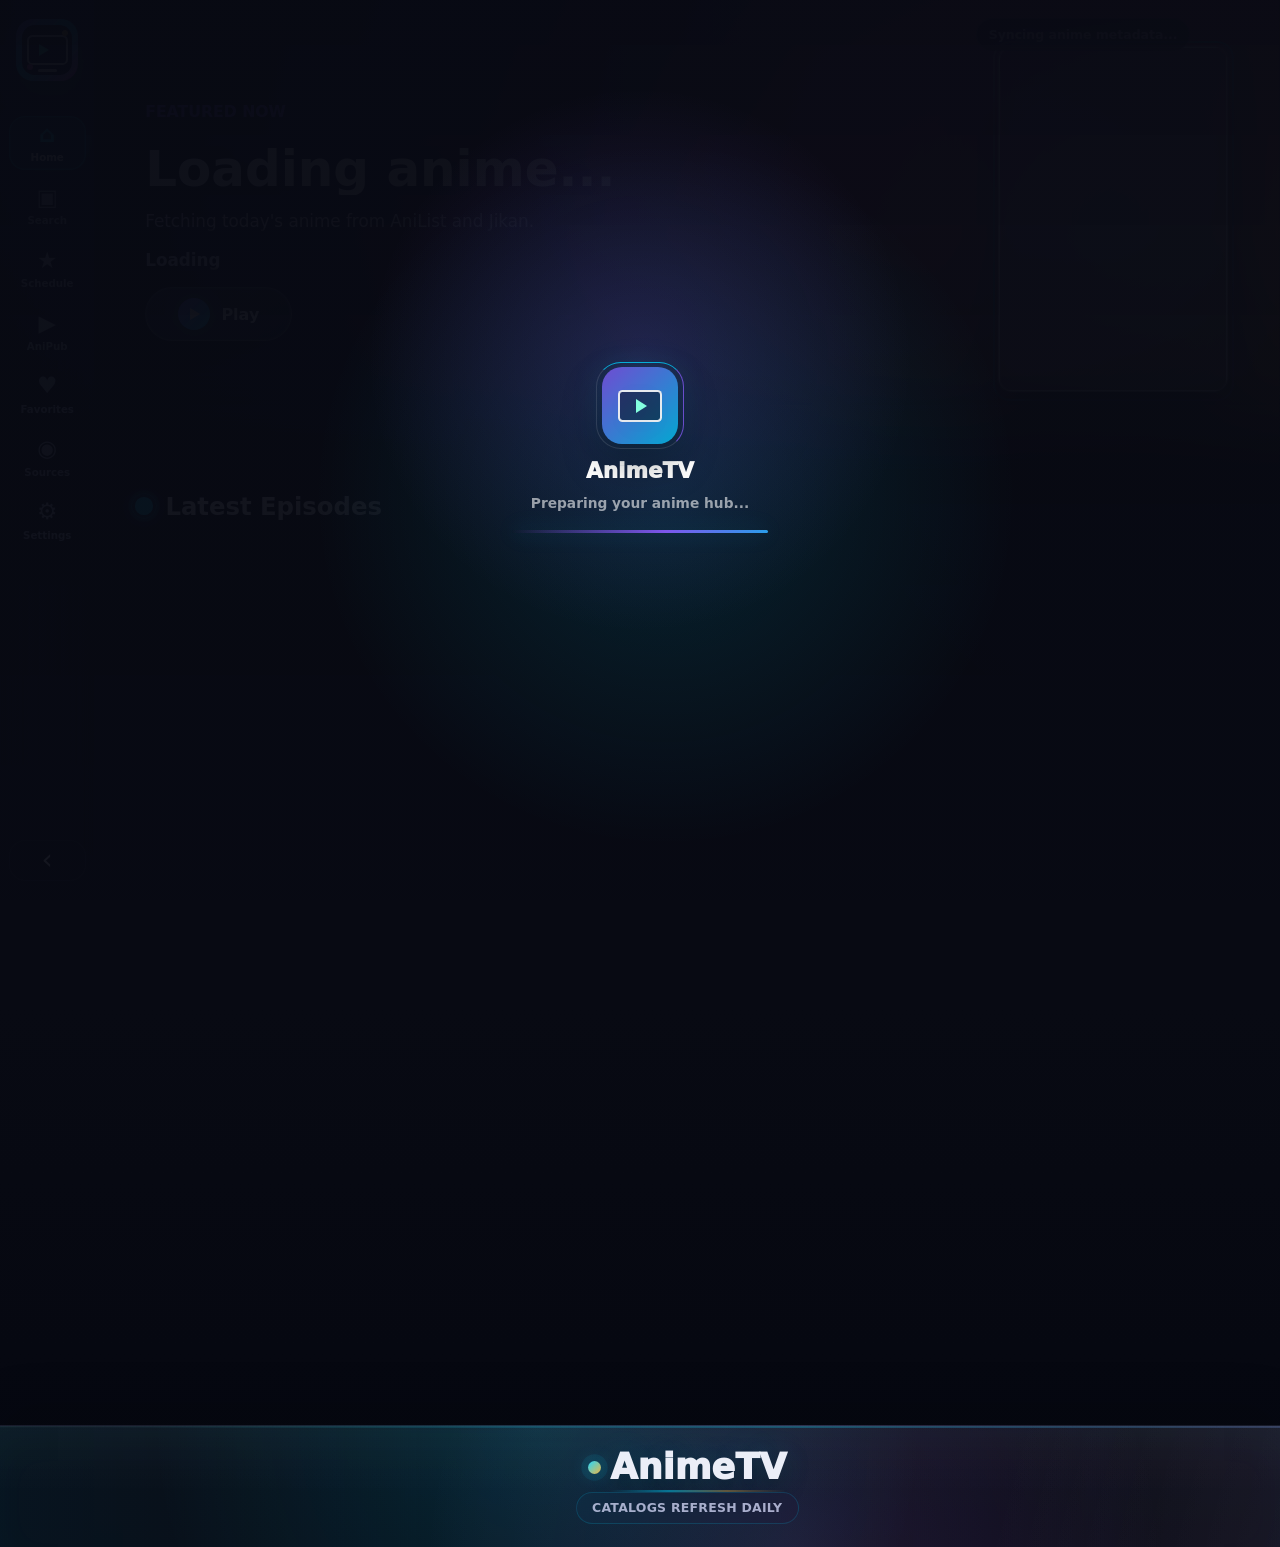
==== vercel-static/index.html @ 4a6b165f "Streamline player chrome and auto cinema mode" ====
<!doctype html>
<html lang="en">
  <head>
    <meta charset="utf-8">
    <meta name="viewport" content="width=device-width, initial-scale=1">
    <meta name="theme-color" content="#251d47">
    <title>AnimeTV</title>
    <link rel="icon" type="image/svg+xml" href="icon.svg">
    <link rel="shortcut icon" href="icon.svg">
    <link rel="manifest" href="manifest.webmanifest">
    <link rel="stylesheet" href="styles.css?v=148">
  </head>
  <body>
    <div class="app-loader" id="appLoader" role="status" aria-live="polite">
      <div class="loader-mark" aria-hidden="true">
        <span class="loader-screen"></span>
        <span></span>
      </div>
      <strong>AnimeTV</strong>
      <small>Preparing your anime hub...</small>
    </div>

    <div class="app-shell">
      <header class="topbar">
        <a class="brand focusable" href="#home" data-route="home" data-nav-label="Home">
          <span class="brand-mark" aria-hidden="true">
            <span class="brand-screen"></span>
            <span class="brand-spark brand-spark-one"></span>
            <span class="brand-spark brand-spark-two"></span>
          </span>
          <span class="brand-copy">
            <strong>AnimeTV</strong>
            <small>ANIME STREAM HUB</small>
          </span>
        </a>

        <nav class="main-nav" aria-label="Primary">
          <button class="nav-link focusable is-active" data-route="home">
            <span aria-hidden="true">⌂</span>
            Home
          </button>
          <button class="nav-link focusable" data-route="library">
            <span aria-hidden="true">▣</span>
            Search
          </button>
          <button class="nav-link focusable" data-route="schedule">
            <span aria-hidden="true">★</span>
            Schedule
          </button>
          <button class="nav-link focusable" data-route="anipub">
            <span aria-hidden="true">▶</span>
            AniPub
          </button>
          <button class="nav-link focusable" data-route="favorites">
            <span aria-hidden="true">♥</span>
            Favorites
          </button>
          <button class="nav-link focusable" data-route="sources">
            <span aria-hidden="true">◉</span>
            Sources
          </button>
          <button class="nav-link focusable" data-route="settings">
            <span aria-hidden="true">⚙</span>
            Settings
          </button>
        </nav>

        <button class="sidebar-toggle focusable" id="sidebarToggle" type="button" aria-label="Hide sidebar labels" aria-pressed="false">
          <span aria-hidden="true">‹</span>
        </button>

        <label class="search-box">
          <span class="sr-only">Search shows</span>
          <input class="focusable" id="searchInput" type="search" placeholder="Search..." autocomplete="off">
          <span aria-hidden="true">⌕</span>
        </label>
      </header>

      <main>
        <section class="hero" id="home" data-section="home">
          <div class="today-carousel" aria-label="Today's anime carousel">
            <div class="carousel-stage focusable" id="carouselStage" tabindex="0" aria-label="Open selected carousel anime">
              <div class="carousel-backdrop" id="carouselBackdrop"></div>
              <div class="hero-motion" aria-hidden="true">
                <span></span>
                <span></span>
                <span></span>
              </div>
              <div class="carousel-poster-wrap" id="carouselPosterWrap">
                <img class="carousel-poster" id="carouselPoster" alt="">
              </div>
              <div class="carousel-info">
                <p class="eyebrow">Featured Now</p>
                <h2 id="carouselTitle">Loading anime...</h2>
                <p id="carouselText">Fetching today's anime from AniList and Jikan.</p>
                <p class="carousel-meta-line" id="carouselMeta">Loading</p>
                <button class="play-action focusable" id="carouselOpen">
                  <span class="play-icon" aria-hidden="true"></span>
                  <span>Play</span>
                </button>
              </div>
              <div class="carousel-indicators" id="carouselIndicators" aria-label="Featured anime selector"></div>
            </div>
          </div>
          <p class="source-status" id="sourceStatus">Syncing anime metadata...</p>
        </section>

        <label class="search-box stremio-search">
          <span class="sr-only">Search shows</span>
          <input class="focusable" id="searchInputTop" type="search" placeholder="Search anime, seasons, episodes..." autocomplete="off">
          <span aria-hidden="true">⌕</span>
        </label>

        <section class="content-band" id="latest" data-section="latest">
          <div class="section-heading">
            <span class="hot-dot" aria-hidden="true"></span>
            <h2>Latest Episodes</h2>
          </div>
          <div class="rail-shell">
            <button class="rail-arrow rail-arrow-left focusable" data-scroll-rail="latestGrid" data-scroll-dir="-1" aria-label="Scroll latest episodes left">‹</button>
            <div class="poster-grid" id="latestGrid"></div>
            <button class="rail-arrow rail-arrow-right focusable" data-scroll-rail="latestGrid" data-scroll-dir="1" aria-label="Scroll latest episodes right">›</button>
          </div>
        </section>

        <div class="addon-sections" id="addonSections" aria-live="polite"></div>

        <section class="content-band is-hidden" id="library" data-section="library">
          <div class="section-heading">
            <span class="library-dot" aria-hidden="true"></span>
            <h2>Anime Library</h2>
          </div>
          <label class="search-box library-search">
            <span class="sr-only">Search anime library</span>
            <input class="focusable" id="searchInputLibrary" type="search" placeholder="Search anime..." autocomplete="off">
            <span aria-hidden="true">⌕</span>
          </label>
          <div class="filters" role="group" aria-label="Genre filters">
            <button class="chip focusable is-selected" data-filter="all">All</button>
            <button class="chip focusable" data-filter="action">Action</button>
            <button class="chip focusable" data-filter="comedy">Comedy</button>
            <button class="chip focusable" data-filter="fantasy">Fantasy</button>
            <button class="chip focusable" data-filter="romance">Romance</button>
          </div>
          <div class="rail-shell">
            <button class="rail-arrow rail-arrow-left focusable" data-scroll-rail="libraryGrid" data-scroll-dir="-1" aria-label="Scroll anime library left">‹</button>
            <div class="poster-grid" id="libraryGrid"></div>
            <button class="rail-arrow rail-arrow-right focusable" data-scroll-rail="libraryGrid" data-scroll-dir="1" aria-label="Scroll anime library right">›</button>
          </div>
        </section>

        <section class="content-band is-hidden" id="schedule" data-section="schedule">
          <div class="section-heading">
            <span class="calendar-dot" aria-hidden="true"></span>
            <h2>Weekly Schedule</h2>
          </div>
          <div class="schedule-list" id="scheduleList"></div>
        </section>

        <section class="content-band is-hidden" id="anipub" data-section="anipub">
          <div class="section-heading">
            <span class="anipub-dot" aria-hidden="true"></span>
            <h2>AniPub</h2>
            <small id="anipubSummary">External playback catalog</small>
          </div>
          <label class="search-box anipub-search">
            <span class="sr-only">Search AniPub</span>
            <input class="focusable" id="searchInputAniPub" type="search" placeholder="Search AniPub..." autocomplete="off">
            <span aria-hidden="true">⌕</span>
          </label>
          <div class="filters" role="group" aria-label="AniPub genre filters">
            <button class="chip focusable is-selected" data-filter="all">All</button>
            <button class="chip focusable" data-filter="action">Action</button>
            <button class="chip focusable" data-filter="comedy">Comedy</button>
            <button class="chip focusable" data-filter="fantasy">Fantasy</button>
            <button class="chip focusable" data-filter="romance">Romance</button>
          </div>
          <div class="rail-shell">
            <button class="rail-arrow rail-arrow-left focusable" data-scroll-rail="anipubGrid" data-scroll-dir="-1" aria-label="Scroll AniPub left">‹</button>
            <div class="poster-grid" id="anipubGrid"></div>
            <button class="rail-arrow rail-arrow-right focusable" data-scroll-rail="anipubGrid" data-scroll-dir="1" aria-label="Scroll AniPub right">›</button>
          </div>
        </section>

        <section class="content-band is-hidden" id="favorites" data-section="favorites">
          <div class="section-heading">
            <span class="favorite-dot" aria-hidden="true"></span>
            <h2>Favorites</h2>
          </div>
          <div class="rail-shell">
            <button class="rail-arrow rail-arrow-left focusable" data-scroll-rail="favoritesGrid" data-scroll-dir="-1" aria-label="Scroll favorites left">‹</button>
            <div class="poster-grid" id="favoritesGrid"></div>
            <button class="rail-arrow rail-arrow-right focusable" data-scroll-rail="favoritesGrid" data-scroll-dir="1" aria-label="Scroll favorites right">›</button>
          </div>
          <p class="empty-state" id="emptyFavorites">Open a title and press Favorite to keep it here.</p>
        </section>

        <section class="content-band is-hidden" id="sources" data-section="sources">
          <div class="section-heading">
            <span class="source-dot" aria-hidden="true"></span>
            <h2>Sources & Addons</h2>
          </div>
          <p class="empty-state" id="sourceSummary">Add local or online catalog endpoints that return normalized anime JSON.</p>
          <div class="source-list" id="sourcesGrid"></div>
        </section>

        <section class="content-band is-hidden" id="settings" data-section="settings">
          <div class="section-heading">
            <span class="settings-dot" aria-hidden="true"></span>
            <h2>Settings</h2>
          </div>
          <p class="empty-state" id="settingsSummary">Change language, playback defaults, and TV layout preferences.</p>
          <div class="settings-grid" id="settingsGrid"></div>
        </section>
      </main>

      <footer class="bottom-bar" aria-label="AnimeTV footer">
        <div class="footer-brand">
          <span class="footer-logo">AnimeTV</span>
          <span class="footer-status">Catalogs refresh daily</span>
        </div>
      </footer>
    </div>

    <div class="watch-overlay" id="watchOverlay" hidden>
      <div class="watch-panel" role="dialog" aria-modal="true" aria-labelledby="watchTitle">
        <button class="close-button focusable" id="closeOverlay" aria-label="Close">×</button>
        <div class="video-frame" id="videoFrame">
          <div class="watch-art" id="watchArt">
            <div class="watch-poster-placeholder">
              <div class="play-symbol" aria-hidden="true"></div>
            </div>
          </div>
          <p>Choose an episode to load available playback servers.</p>
        </div>
        <aside class="watch-info">
          <p class="eyebrow" id="watchMeta">Episode</p>
          <h2 id="watchTitle">Title</h2>
          <p id="watchDescription"></p>
          <div class="watch-actions">
            <button class="primary-action focusable" id="fakePlay">Play</button>
            <button class="secondary-action cast-action focusable" id="castButton">Cast</button>
            <button class="secondary-action focusable" id="favoriteButton">Favorite</button>
          </div>
          <div class="episode-list" id="episodeList" hidden></div>
        </aside>
      </div>
    </div>

    <script src="js/constants.js?v=148"></script>
    <script src="js/translations.js?v=148"></script>
    <script src="js/utils.js?v=148"></script>
    <script src="js/normalize.js?v=148"></script>
    <script src="update-manager.js?v=148"></script>
    <script src="client.js?v=148"></script>
  </body>
</html>
---- vercel-static/styles.css ----
:root {
  color-scheme: dark;
  --bg: #080a13;
  --bg-raised: #131625;
  --bar: rgba(14, 17, 31, 0.78);
  --text: #f6f3ff;
  --muted: #9ba3bc;
  --line: rgba(255, 255, 255, 0.11);
  --cyan: #8a5cff;
  --rose: #00d2ff;
  --heart: #b976ff;
  --gold: #f2bb46;
  --blue: #00d2ff;
  --focus: #ffffff;
  --shadow: 0 24px 70px rgba(0, 0, 0, 0.48);
  --radius-sm: 0.55rem;
  --radius-md: 0.8rem;
  --radius-lg: 1rem;
  --control-h-sm: 2.75rem;
  --control-h-md: 3.25rem;
  --control-h-lg: 4rem;
  --gap-sm: 0.6rem;
  --gap-md: 0.9rem;
  --route-home: #00d2ff;
  --route-library: #58a8ff;
  --route-schedule: #f2bb46;
  --route-anipub: #8a5cff;
  --route-favorites: #b976ff;
  --route-sources: #40dfc2;
  --route-settings: #ff7ab6;
}

body[data-theme="light"] {
  color-scheme: light;
  --bg: #eef3f9;
  --bg-raised: #ffffff;
  --bar: rgba(255, 255, 255, 0.76);
  --text: #101524;
  --muted: #667085;
  --line: rgba(16, 21, 36, 0.13);
  --shadow: 0 24px 70px rgba(27, 37, 66, 0.16);
}

* {
  box-sizing: border-box;
}

html {
  min-height: 100%;
  scroll-behavior: smooth;
  scroll-padding-top: 8rem;
  scrollbar-color: rgba(255, 255, 255, 0.16) transparent;
  scrollbar-width: thin;
}

body {
  min-height: 100vh;
  min-height: 100dvh;
  margin: 0;
  overflow-x: hidden;
  background:
    radial-gradient(circle at 18% 0%, rgba(138, 92, 255, 0.2), transparent 28rem),
    radial-gradient(circle at 100% 20%, rgba(0, 210, 255, 0.12), transparent 30rem),
    linear-gradient(180deg, #111426 0%, var(--bg) 32rem);
  color: var(--text);
  font-family: Inter, ui-sans-serif, system-ui, -apple-system, BlinkMacSystemFont, "Segoe UI", sans-serif;
}

html,
body {
  background-color: #050710;
}

body[data-theme="light"] {
  background:
    radial-gradient(circle at 14% 0%, rgba(0, 210, 255, 0.16), transparent 28rem),
    radial-gradient(circle at 100% 18%, rgba(181, 122, 255, 0.16), transparent 30rem),
    linear-gradient(180deg, #f8fbff 0%, var(--bg) 34rem);
}

body[data-theme="light"]::before {
  background: linear-gradient(90deg, rgba(244, 248, 255, 0.82), transparent 24rem);
}

body[data-theme="light"]::after {
  background:
    linear-gradient(90deg, rgba(244, 248, 255, 0.82) 0%, rgba(244, 248, 255, 0.55) 38%, rgba(244, 248, 255, 0.14) 100%),
    linear-gradient(0deg, rgba(238, 243, 249, 0.92) 0%, rgba(238, 243, 249, 0.42) 46%, transparent 72%),
    radial-gradient(circle at 70% 4%, rgba(0, 210, 255, 0.1), transparent 28rem),
    linear-gradient(135deg, #f8fbff, #e7edf8);
  filter: saturate(1.04) brightness(1);
}

body::before {
  content: "";
  position: fixed;
  inset: 0;
  z-index: -1;
  pointer-events: none;
  background: linear-gradient(90deg, rgba(8, 10, 19, 0.94), transparent 23rem);
  opacity: 0.8;
}

body::after {
  content: "";
  position: fixed;
  inset: 0;
  z-index: -2;
  pointer-events: none;
  background:
    linear-gradient(90deg, rgba(8, 10, 19, 0.98) 0%, rgba(8, 10, 19, 0.78) 36%, rgba(8, 10, 19, 0.36) 100%),
    linear-gradient(0deg, var(--bg) 0%, rgba(8, 10, 19, 0.86) 20%, transparent 62%),
    radial-gradient(circle at 70% 4%, rgba(138, 92, 255, 0.12), transparent 28rem),
    linear-gradient(135deg, #101321, #171b2d);
  background-position: center;
  background-size: cover;
  filter: saturate(1.08) brightness(0.6);
  opacity: 0.9;
  transform: none;
}

::-webkit-scrollbar {
  width: 0.34rem;
  height: 0.34rem;
}

::-webkit-scrollbar-track {
  background: transparent;
}

::-webkit-scrollbar-thumb {
  border-radius: 999rem;
  background: rgba(255, 255, 255, 0.15);
}

::-webkit-scrollbar-thumb:hover {
  background: rgba(255, 255, 255, 0.28);
}

.poster-grid,
.carousel-indicators,
.season-tab-list,
.episode-buttons,
.watch-info,
.main-nav {
  -ms-overflow-style: none;
  scrollbar-width: none;
}

.poster-grid::-webkit-scrollbar,
.carousel-indicators::-webkit-scrollbar,
.season-tab-list::-webkit-scrollbar,
.episode-buttons::-webkit-scrollbar,
.watch-info::-webkit-scrollbar,
.main-nav::-webkit-scrollbar {
  display: none;
}

button,
input {
  font: inherit;
}

button {
  border: 0;
}

.app-loader {
  position: fixed;
  inset: 0;
  z-index: 100;
  display: grid;
  place-items: center;
  align-content: center;
  gap: 0.75rem;
  color: #ffffff;
  background:
    radial-gradient(circle at 50% 40%, rgba(138, 92, 255, 0.18), transparent 17rem),
    radial-gradient(circle at 52% 55%, rgba(0, 210, 255, 0.13), transparent 22rem),
    linear-gradient(180deg, rgba(8, 10, 19, 0.98), rgba(8, 10, 19, 0.94));
  transition: opacity 180ms ease, visibility 180ms ease;
}

.app-loader::after {
  content: "";
  width: min(16rem, 44vw);
  height: 0.18rem;
  margin-top: 0.45rem;
  border-radius: 999rem;
  background:
    linear-gradient(90deg, rgba(138, 92, 255, 0), rgba(138, 92, 255, 0.9), rgba(0, 210, 255, 0.9), rgba(0, 210, 255, 0));
  background-size: 180% 100%;
  box-shadow: 0 0 1.3rem rgba(0, 210, 255, 0.22);
  animation: loader-fill 1.15s ease-in-out infinite;
}

.app-loader.is-hidden {
  opacity: 0;
  visibility: hidden;
  pointer-events: none;
}

.loader-mark {
  position: relative;
  display: grid;
  place-items: center;
  width: 4.8rem;
  height: 4.8rem;
  border-radius: 1.25rem;
  background:
    linear-gradient(135deg, rgba(138, 92, 255, 0.78), rgba(0, 210, 255, 0.78)),
    rgba(17, 16, 38, 0.7);
  box-shadow: 0 1.2rem 2.4rem rgba(0, 0, 0, 0.34), 0 0 2rem rgba(0, 210, 255, 0.14);
  animation: loader-breathe 1.8s ease-in-out infinite;
}

.loader-mark::before {
  content: "";
  position: absolute;
  inset: -0.32rem;
  border-radius: 1.55rem;
  border: 0.12rem solid rgba(255, 255, 255, 0.12);
  border-top-color: rgba(0, 210, 255, 0.78);
  border-right-color: rgba(138, 92, 255, 0.72);
  animation: loader-spin 1.25s linear infinite;
}

.loader-screen {
  position: absolute;
  width: 2.72rem;
  height: 2rem;
  border: 0.16rem solid rgba(255, 255, 255, 0.9);
  border-radius: 0.28rem;
  background: rgba(6, 8, 18, 0.56);
}

.loader-mark span:last-child {
  position: relative;
  width: 0;
  height: 0;
  margin-left: 0.22rem;
  border-top: 0.46rem solid transparent;
  border-bottom: 0.46rem solid transparent;
  border-left: 0.7rem solid #83ffdf;
  filter: drop-shadow(0 0.4rem 0.8rem rgba(0, 0, 0, 0.28));
}

.app-loader strong {
  margin-top: 0.1rem;
  font-size: 1.35rem;
  font-weight: 950;
}

.app-loader small {
  color: rgba(255, 255, 255, 0.58);
  font-size: 0.86rem;
  font-weight: 800;
}

.sr-only {
  position: absolute;
  width: 1px;
  height: 1px;
  padding: 0;
  margin: -1px;
  overflow: hidden;
  clip: rect(0, 0, 0, 0);
  white-space: nowrap;
  border: 0;
}

.app-shell {
  display: flex;
  flex-direction: column;
  min-height: 100vh;
  min-height: 100dvh;
  padding: 0 0 0 5.9rem;
  background:
    linear-gradient(180deg, rgba(8, 10, 19, 0) 0%, rgba(8, 10, 19, 0.5) 66%, #050710 100%);
  transition: padding-left 260ms cubic-bezier(0.2, 0.8, 0.2, 1);
}

.topbar {
  position: fixed;
  top: 0;
  left: 0;
  bottom: 0;
  z-index: 20;
  display: grid;
  grid-template-rows: auto 1fr auto auto;
  grid-template-columns: 1fr;
  align-items: start;
  width: 5.9rem;
  min-height: 100vh;
  padding: 1.2rem 0.55rem;
  background:
    linear-gradient(90deg, rgba(8, 10, 19, 0.48), rgba(8, 10, 19, 0.18) 70%, transparent);
  box-shadow: none;
  backdrop-filter: blur(14px) saturate(1.08);
  animation: topbar-enter 520ms ease both;
  transition: width 260ms cubic-bezier(0.2, 0.8, 0.2, 1), padding 260ms cubic-bezier(0.2, 0.8, 0.2, 1), background 260ms ease;
}

.brand {
  display: grid;
  justify-items: center;
  gap: 0.65rem;
  color: var(--text);
  text-decoration: none;
  border-radius: 0.7rem;
}

.brand-mark {
  position: relative;
  display: grid;
  place-items: center;
  width: 3.85rem;
  height: 3.85rem;
  border-radius: 1.08rem;
  background: linear-gradient(135deg, #8a5cff, #00d2ff 52%, #ff4fd8);
  box-shadow: 0 0.9rem 1.7rem rgba(64, 223, 194, 0.18);
}

.brand-mark::before {
  content: "";
  position: absolute;
  inset: 0.35rem;
  border-radius: 0.78rem;
  background: #111026;
}

.brand-screen {
  position: relative;
  z-index: 2;
  width: 2.55rem;
  height: 1.85rem;
  border: 0.18rem solid #ffffff;
  border-radius: 0.35rem;
}

.brand-screen::before {
  content: "";
  position: absolute;
  left: 0.64rem;
  top: 0.42rem;
  width: 0;
  height: 0;
  border-top: 0.38rem solid transparent;
  border-bottom: 0.38rem solid transparent;
  border-left: 0.64rem solid #40dfc2;
}

.brand-screen::after {
  content: "";
  position: absolute;
  left: 0.55rem;
  right: 0.55rem;
  bottom: -0.55rem;
  height: 0.18rem;
  border-radius: 2rem;
  background: #ffffff;
}

.brand-spark {
  position: absolute;
  z-index: 2;
  width: 0.38rem;
  height: 0.38rem;
  border-radius: 50%;
  background: #f2bb46;
}

.brand-spark-one {
  right: 0.6rem;
  top: 0.65rem;
}

.brand-spark-two {
  left: 0.65rem;
  bottom: 0.65rem;
  background: #ef5bb8;
}

.brand-copy {
  display: none;
  line-height: 1;
}

.brand-copy strong {
  font-size: clamp(1.55rem, 2.4vw, 2.25rem);
  letter-spacing: 0;
}

.brand-copy small {
  margin-top: 0.5rem;
  color: rgba(255, 255, 255, 0.64);
  font-size: 0.78rem;
  font-weight: 800;
  letter-spacing: 0.42rem;
}

.main-nav {
  display: grid;
  align-items: center;
  gap: 0.58rem;
  width: 100%;
  margin-top: 2.2rem;
  min-width: 0;
}

.nav-link,
.chip {
  --nav-accent: var(--cyan);
  display: inline-flex;
  align-items: center;
  justify-content: center;
  gap: 0.42rem;
  width: 100%;
  min-height: 3.35rem;
  padding: 0;
  border-radius: var(--radius-lg);
  color: #aeb6cc;
  background: transparent;
  font-weight: 800;
  cursor: pointer;
}

.nav-link.is-active {
  color: #ffffff;
  background: color-mix(in srgb, var(--nav-accent) 20%, transparent);
  box-shadow:
    inset 0 0 0 0.08rem color-mix(in srgb, var(--nav-accent) 36%, rgba(255, 255, 255, 0.08)),
    0 0 1.4rem color-mix(in srgb, var(--nav-accent) 16%, transparent);
}

.nav-link:is(:hover, :focus-visible, .is-tv-focused) {
  color: #ffffff;
  background: color-mix(in srgb, var(--nav-accent) 14%, rgba(255, 255, 255, 0.04));
  box-shadow: inset 0 0 0 0.08rem color-mix(in srgb, var(--nav-accent) 28%, rgba(255, 255, 255, 0.08));
}

.nav-link {
  flex-direction: column;
  font-size: 0.64rem;
  line-height: 1;
  transition: min-height 220ms ease, font-size 220ms ease, background 180ms ease, color 180ms ease, box-shadow 180ms ease;
}

.nav-link span {
  font-size: 1.42rem;
  transition: font-size 220ms ease, transform 220ms ease, color 180ms ease, filter 180ms ease;
}

.nav-link[data-route="home"] {
  --nav-accent: var(--route-home);
}

.nav-link[data-route="library"] {
  --nav-accent: var(--route-library);
}

.nav-link[data-route="schedule"] {
  --nav-accent: var(--route-schedule);
}

.nav-link[data-route="anipub"] {
  --nav-accent: var(--route-anipub);
}

.nav-link[data-route="favorites"] {
  --nav-accent: var(--route-favorites);
}

.nav-link[data-route="sources"] {
  --nav-accent: var(--route-sources);
}

.nav-link[data-route="settings"] {
  --nav-accent: var(--route-settings);
}

.nav-link:is(.is-active, :hover, :focus-visible, .is-tv-focused) span {
  color: var(--nav-accent);
  filter: drop-shadow(0 0 0.65rem color-mix(in srgb, var(--nav-accent) 44%, transparent));
}

.search-box {
  position: relative;
  display: block;
  grid-row: 3;
  width: 100%;
}

.topbar .search-box {
  display: none;
}

.sidebar-toggle {
  display: grid;
  place-items: center;
  width: 100%;
  min-height: 2.55rem;
  margin: 0.55rem 0 0;
  border: 0.08rem solid rgba(178, 186, 255, 0.1);
  border-radius: var(--radius-lg);
  color: rgba(246, 243, 255, 0.82);
  background: rgba(12, 15, 29, 0.72);
  cursor: pointer;
  backdrop-filter: none;
  box-shadow: none;
  transition: transform 180ms ease, background 180ms ease, border-color 180ms ease, color 180ms ease;
}

.sidebar-toggle span {
  font-size: 1.75rem;
  line-height: 1;
  transition: transform 240ms cubic-bezier(0.2, 0.8, 0.2, 1);
}

.sidebar-toggle:is(:hover, :focus-visible, .is-tv-focused) {
  border-color: rgba(0, 210, 255, 0.24);
  color: #ffffff;
  background: rgba(0, 210, 255, 0.095);
  box-shadow: inset 0 0 0 0.08rem rgba(255, 255, 255, 0.035);
}

body.sidebar-collapsed .app-shell {
  padding-left: 4.55rem;
}

body.sidebar-collapsed .topbar {
  width: 4.55rem;
  padding-left: 0.45rem;
  padding-right: 0.45rem;
  background:
    linear-gradient(90deg, rgba(8, 10, 19, 0.38), rgba(8, 10, 19, 0.12) 76%, transparent);
}

body.sidebar-collapsed .bottom-bar {
  margin-left: -4.55rem;
  padding-left: calc(4.55rem + clamp(1.4rem, 3.2vw, 3.4rem));
}

body.sidebar-collapsed .bottom-bar::before {
  left: 4.55rem;
}

body.sidebar-collapsed .brand-mark {
  width: 3.35rem;
  height: 3.35rem;
}

body.sidebar-collapsed .brand-screen {
  transform: scale(0.84);
}

body.sidebar-collapsed .main-nav {
  gap: 0.5rem;
}

body.sidebar-collapsed .nav-link {
  min-height: 3.35rem;
  font-size: 0;
  gap: 0;
}

body.sidebar-collapsed .nav-link span {
  font-size: 1.62rem;
  transform: translateY(0);
}

body.sidebar-collapsed .sidebar-toggle span {
  transform: rotate(0deg);
}

.search-box input {
  width: 100%;
  min-height: var(--control-h-lg);
  padding: 0 3.5rem 0 1.25rem;
  border: 0.12rem solid rgba(255, 255, 255, 0.12);
  border-radius: var(--radius-lg);
  color: var(--text);
  background: #111026;
  outline: 0;
}

.search-box span:last-child {
  position: absolute;
  right: 1.25rem;
  top: 50%;
  transform: translateY(-50%);
  color: #827b9c;
  font-size: 1.9rem;
}

main {
  flex: 1 0 auto;
  padding: 1.2rem clamp(1.4rem, 3.2vw, 3.4rem) 1.2rem;
  position: relative;
  z-index: 1;
}

.bottom-bar {
  --footer-bleed: 1.55rem;
  --footer-pad-y: clamp(1.45rem, 1.85vw, 1.8rem);
  position: relative;
  isolation: isolate;
  z-index: 1;
  flex: 0 0 auto;
  display: flex;
  align-items: center;
  justify-content: center;
  justify-items: center;
  gap: 0.9rem;
  min-height: clamp(7.3rem, 8.8vh, 8.6rem);
  margin: 0 0 calc(-1 * var(--footer-bleed)) -5.9rem;
  padding: var(--footer-pad-y) clamp(1.4rem, 3.2vw, 3.4rem) calc(var(--footer-pad-y) + env(safe-area-inset-bottom)) calc(5.9rem + clamp(1.4rem, 3.2vw, 3.4rem));
  border-top: 0.08rem solid rgba(178, 186, 255, 0.1);
  color: rgba(246, 243, 255, 0.84);
  background:
    radial-gradient(circle at 42% 0%, rgba(0, 210, 255, 0.16), transparent 24rem),
    radial-gradient(circle at 62% 110%, rgba(181, 122, 255, 0.14), transparent 23rem),
    linear-gradient(90deg, rgba(8, 10, 19, 0.96) 0 5.9rem, rgba(8, 10, 19, 0.9) 5.9rem, rgba(8, 10, 19, 0.82) 100%),
    linear-gradient(180deg, rgba(13, 17, 31, 0.92), #050710 92%, #050710);
  box-shadow:
    inset 0 0.08rem 0 rgba(255, 255, 255, 0.055),
    inset 0 1rem 2.5rem rgba(0, 210, 255, 0.025),
    0 -1.2rem 3rem rgba(0, 0, 0, 0.14);
  overflow: hidden;
}

.bottom-bar::before {
  content: "";
  position: absolute;
  left: 5.9rem;
  right: 0;
  top: 0;
  height: 0.12rem;
  background: linear-gradient(90deg, transparent, rgba(0, 210, 255, 0.24), rgba(181, 122, 255, 0.18), transparent);
  background-size: 180% 100%;
  animation: footer-line-flow 7s ease-in-out infinite;
  pointer-events: none;
}

.bottom-bar::after {
  content: "";
  position: absolute;
  inset: 0 0 calc(-1 * var(--footer-bleed)) 0;
  z-index: 0;
  background:
    linear-gradient(105deg, transparent 0%, transparent 34%, rgba(255, 255, 255, 0.055) 48%, transparent 62%, transparent 100%),
    linear-gradient(180deg, rgba(255, 255, 255, 0.026), transparent 46%),
    linear-gradient(90deg, rgba(0, 210, 255, 0.055), transparent 34%, transparent 66%, rgba(181, 122, 255, 0.045));
  background-size: 230% 100%, 100% 100%, 100% 100%;
  animation: footer-aurora 11s ease-in-out infinite;
  pointer-events: none;
}

.footer-brand {
  position: relative;
  z-index: 1;
  display: inline-flex;
  align-items: center;
  justify-content: center;
  flex-direction: column;
  gap: 0.48rem;
  width: 100%;
  text-align: center;
}

.footer-logo {
  position: relative;
  display: inline-flex;
  align-items: center;
  gap: 0.58rem;
  color: rgba(245, 247, 255, 0.96);
  font-size: clamp(2rem, 2.75vw, 3rem);
  font-weight: 950;
  line-height: 1;
  letter-spacing: 0;
  text-shadow:
    0 0 1.8rem rgba(0, 210, 255, 0.16),
    0 0.6rem 1.4rem rgba(0, 0, 0, 0.34);
}

.footer-logo::before {
  content: "";
  width: 0.82rem;
  height: 0.82rem;
  border-radius: 999rem;
  background: linear-gradient(135deg, #22d7ff, #f2bb46);
  box-shadow:
    0 0 0 0.42rem rgba(0, 210, 255, 0.08),
    0 0 1.2rem rgba(0, 210, 255, 0.32);
  animation: footer-dot-pulse 2.8s ease-in-out infinite;
}

.footer-logo::after {
  content: "";
  position: absolute;
  left: 1.4rem;
  right: 0;
  bottom: -0.48rem;
  height: 0.12rem;
  border-radius: 999rem;
  background: linear-gradient(90deg, transparent, rgba(0, 210, 255, 0.65), rgba(242, 187, 70, 0.48), transparent);
  opacity: 0.72;
}

.footer-status {
  display: inline-flex;
  align-items: center;
  justify-content: center;
  min-height: 1.95rem;
  padding: 0 0.95rem;
  border: 0.08rem solid rgba(0, 210, 255, 0.16);
  border-radius: 999rem;
  color: rgba(220, 224, 255, 0.74);
  background:
    linear-gradient(135deg, rgba(0, 210, 255, 0.07), rgba(181, 122, 255, 0.04)),
    rgba(17, 16, 38, 0.36);
  font-size: 0.78rem;
  font-weight: 900;
  letter-spacing: 0.02em;
  text-transform: uppercase;
  backdrop-filter: blur(10px);
}

.hero {
  position: relative;
  display: grid;
  grid-template-columns: minmax(0, 1fr);
  align-items: start;
  gap: clamp(1.4rem, 3vw, 3rem);
  min-height: clamp(28rem, 56vh, 39rem);
  margin: -1.2rem calc(clamp(1.4rem, 3.2vw, 3.4rem) * -1) -1.5rem;
  padding: 1.2rem clamp(1.4rem, 3.2vw, 3.4rem) 3.2rem;
  padding: 0;
  overflow: hidden;
  isolation: isolate;
}

.hero::after {
  content: "";
  position: absolute;
  left: 0;
  right: 0;
  bottom: 0;
  z-index: 5;
  height: 8rem;
  pointer-events: none;
  background: linear-gradient(180deg, transparent, rgba(8, 10, 19, 0.74) 58%, var(--bg));
}

.eyebrow {
  margin: 0 0 0.7rem;
  color: var(--cyan);
  font-size: 0.98rem;
  font-weight: 900;
  text-transform: uppercase;
}

.stremio-search {
  display: block;
  max-width: min(54rem, 100%);
  position: relative;
  z-index: 9;
  margin: 2.7rem 0 1.2rem;
}

.stremio-search input {
  min-height: var(--control-h-lg);
  border-radius: var(--radius-lg);
  background: rgba(7, 9, 19, 0.62);
  backdrop-filter: blur(18px);
  box-shadow: inset 0 0 0 0.08rem rgba(255, 255, 255, 0.07), 0 1rem 2.4rem rgba(0, 0, 0, 0.24);
}

body:not([data-route="home"]) .stremio-search {
  display: none;
}

.library-search {
  max-width: min(52rem, 100%);
  margin: 1rem 0;
}

.library-search input {
  min-height: 3.7rem;
  border-radius: var(--radius-lg);
  background: rgba(7, 9, 19, 0.56);
  backdrop-filter: blur(18px);
  box-shadow: inset 0 0 0 0.08rem rgba(255, 255, 255, 0.07), 0 0.8rem 1.8rem rgba(0, 0, 0, 0.16);
}

.source-status {
  position: absolute;
  top: 1.15rem;
  right: clamp(4.5rem, 7vw, 6.6rem);
  z-index: 6;
  display: inline-flex;
  width: auto;
  margin: 0;
  padding: 0.48rem 0.74rem;
  border: 0.08rem solid rgba(255, 255, 255, 0.12);
  border-radius: 999rem;
  color: rgba(246, 243, 255, 0.82);
  background: rgba(17, 16, 38, 0.46);
  font-size: 0.78rem;
  font-weight: 850;
  backdrop-filter: blur(14px);
}

.primary-action,
.secondary-action,
.play-action {
  min-height: var(--control-h-md);
  padding: 0 1.35rem;
  border-radius: var(--radius-md);
  color: #131127;
  background: var(--cyan);
  font-weight: 900;
  cursor: pointer;
}

.secondary-action {
  color: var(--text);
  background: rgba(255, 255, 255, 0.12);
}

.play-action {
  position: relative;
  display: inline-flex;
  align-items: center;
  justify-content: center;
  gap: 0.7rem;
  width: fit-content;
  min-width: 9.2rem;
  min-height: 3.35rem;
  overflow: hidden;
  border: 0.08rem solid rgba(255, 255, 255, 0.22);
  border-radius: 999rem;
  color: #f6f3ff;
  background:
    linear-gradient(135deg, rgba(255, 255, 255, 0.13), rgba(64, 223, 194, 0.11)),
    rgba(17, 16, 38, 0.38);
  box-shadow: inset 0 0 0 0.08rem rgba(255, 255, 255, 0.07), 0 1rem 2rem rgba(0, 0, 0, 0.24);
  backdrop-filter: blur(16px);
}

.play-action::after {
  content: "";
  position: absolute;
  inset: 0;
  background:
    linear-gradient(90deg, rgba(138, 92, 255, 0.34), rgba(0, 210, 255, 0.32)),
    radial-gradient(circle at 24% 50%, rgba(255, 255, 255, 0.16), transparent 42%);
  opacity: 0;
  transform: scaleX(0.18);
  transform-origin: left;
  transition: opacity 180ms ease, transform 220ms ease;
}

.play-action:is(:hover, :focus-visible, .is-tv-focused) {
  transform: translateY(-0.06rem);
  border-color: rgba(0, 210, 255, 0.42);
  background:
    linear-gradient(135deg, rgba(138, 92, 255, 0.18), rgba(0, 210, 255, 0.13)),
    rgba(17, 16, 38, 0.58);
  box-shadow:
    inset 0 0 0 0.08rem rgba(255, 255, 255, 0.1),
    0 1rem 2rem rgba(0, 0, 0, 0.3),
    0 0 0 0.32rem rgba(0, 210, 255, 0.08);
}

.play-action:is(:hover, :focus-visible, .is-tv-focused)::after {
  opacity: 1;
  transform: scaleX(1);
}

.play-action:is(:hover, :focus-visible, .is-tv-focused) .play-icon {
  background: linear-gradient(135deg, var(--blue), var(--cyan));
  box-shadow: 0 0 1.1rem rgba(0, 210, 255, 0.36), 0 0 0 0.25rem rgba(255, 255, 255, 0.06);
}

.play-icon {
  position: relative;
  z-index: 1;
  display: inline-grid;
  place-items: center;
  width: 2rem;
  height: 2rem;
  border-radius: 50%;
  background: linear-gradient(135deg, var(--cyan), var(--blue));
  box-shadow: 0 0 1rem rgba(64, 223, 194, 0.34);
}

.play-icon::before {
  content: "";
  width: 0;
  height: 0;
  margin-left: 0.16rem;
  border-top: 0.42rem solid transparent;
  border-bottom: 0.42rem solid transparent;
  border-left: 0.68rem solid #ffffff;
}

.play-action span:last-child {
  position: relative;
  z-index: 1;
}

.primary-action,
.secondary-action,
.play-action {
  transition: transform 180ms ease, box-shadow 180ms ease, background 180ms ease;
}

.primary-action:focus,
.secondary-action:focus,
.play-action:focus,
.episode-play-inline:focus {
  outline: 0;
}

.primary-action:is(:hover, :focus-visible, .is-tv-focused),
.secondary-action:is(:hover, :focus-visible, .is-tv-focused) {
  transform: translateY(-0.04rem);
  box-shadow: 0 0.5rem 1.1rem rgba(0, 0, 0, 0.22), inset 0 0 0 0.08rem rgba(255, 255, 255, 0.11);
}

.primary-action:is(:focus-visible, .is-tv-focused),
.secondary-action:is(:focus-visible, .is-tv-focused),
.episode-play-inline:is(:focus-visible, .is-tv-focused) {
  box-shadow:
    inset 0 0 0 0.08rem rgba(255, 255, 255, 0.14),
    0 0 0 0.28rem rgba(0, 210, 255, 0.09),
    0 0.5rem 1.1rem rgba(0, 0, 0, 0.22);
}

.thumb-art::before {
  content: "";
  position: absolute;
  inset: 0;
  z-index: 0;
  background:
    radial-gradient(circle at 29% 31%, rgba(255, 255, 255, 0.82) 0 6%, transparent 6.4%),
    radial-gradient(circle at 37% 31%, rgba(255, 255, 255, 0.82) 0 6%, transparent 6.4%),
    radial-gradient(circle at 32% 45%, rgba(26, 23, 52, 0.9) 0 15%, transparent 15.4%),
    linear-gradient(135deg, var(--thumb-a), var(--thumb-b));
}

.thumb-art::after {
  content: "";
  position: absolute;
  inset: auto 0 0;
  z-index: 2;
  height: 46%;
  background: linear-gradient(0deg, rgba(0, 0, 0, 0.52), transparent);
}

.content-band {
  min-height: 100vh;
  margin-top: 0;
  padding: clamp(1rem, 2vw, 1.75rem) 0 4rem;
  scroll-margin-top: 0;
  animation: rise-in 520ms ease both;
}

body[data-route="home"] #latest {
  min-height: auto;
  padding-top: 0;
  position: relative;
  z-index: 8;
}

body:not([data-route="home"]) .content-band {
  padding-top: 0;
}

.content-band:nth-of-type(2) {
  animation-delay: 90ms;
}

.content-band:nth-of-type(3) {
  animation-delay: 140ms;
}

.content-band.is-hidden,
[data-section].is-hidden {
  display: none;
}

.section-heading {
  display: flex;
  align-items: center;
  gap: 0.78rem;
  min-height: 3.25rem;
  margin-bottom: 1.05rem;
}

.section-heading h2 {
  margin: 0;
  font-size: clamp(1.55rem, 2vw, 2.2rem);
  letter-spacing: 0;
}

.hot-dot,
.library-dot,
.calendar-dot,
.favorite-dot,
.source-dot {
  --dot-color: var(--cyan);
  position: relative;
  flex: 0 0 auto;
  width: 1.1rem;
  height: 1.1rem;
  border-radius: 50%;
  background: var(--dot-color);
  box-shadow:
    0 0 0 0.42rem color-mix(in srgb, var(--dot-color) 16%, transparent),
    0 0 1.2rem color-mix(in srgb, var(--dot-color) 28%, transparent);
  animation: section-dot-glow 2.6s ease-in-out infinite;
}

.hot-dot::before,
.library-dot::before,
.calendar-dot::before,
.anipub-dot::before,
.favorite-dot::before,
.source-dot::before,
.settings-dot::before {
  content: "";
  position: absolute;
  inset: -0.28rem;
  border-radius: 50%;
  border: 0.08rem solid color-mix(in srgb, var(--dot-color) 36%, transparent);
  opacity: 0.72;
}

body:not([data-route="home"]) .section-heading h2 {
  font-size: clamp(1.48rem, 1.9vw, 2rem);
}

.library-dot {
  --dot-color: var(--route-library);
}

.hot-dot {
  --dot-color: var(--route-home);
}

.calendar-dot {
  --dot-color: var(--route-schedule);
}

.anipub-dot {
  --dot-color: var(--route-anipub);
}

.favorite-dot {
  --dot-color: var(--route-favorites);
}

.source-dot {
  --dot-color: var(--route-sources);
}

.settings-dot {
  --dot-color: var(--route-settings);
}

.addon-sections {
  display: grid;
  gap: clamp(1.6rem, 3vw, 2.8rem);
  margin-top: clamp(1rem, 2vw, 1.8rem);
}

.addon-sections[hidden] {
  display: none;
}

.addon-band {
  min-height: auto;
  padding: 0 0 clamp(1rem, 2vw, 1.8rem);
}

.addon-more {
  min-height: var(--control-h-sm);
  margin-top: 0.9rem;
  padding: 0 1rem;
  border: 0.08rem solid rgba(255, 255, 255, 0.12);
  border-radius: 999rem;
  color: #ffffff;
  background: rgba(255, 255, 255, 0.08);
  font-weight: 950;
  cursor: pointer;
  transition: transform 180ms ease, border-color 180ms ease, background 180ms ease, box-shadow 180ms ease;
}

.addon-more:is(:hover, :focus-visible, .is-tv-focused) {
  transform: translateY(-0.04rem);
  border-color: rgba(0, 210, 255, 0.36);
  background: rgba(0, 210, 255, 0.12);
  outline: 0;
  box-shadow: 0 0 0 0.16rem rgba(0, 210, 255, 0.08), 0 0.7rem 1.4rem rgba(0, 0, 0, 0.2);
}

.addon-dot {
  --dot-color: var(--blue);
  position: relative;
  flex: 0 0 auto;
  width: 1.1rem;
  height: 1.1rem;
  border-radius: 50%;
  background: var(--dot-color);
  box-shadow:
    0 0 0 0.42rem color-mix(in srgb, var(--dot-color) 16%, transparent),
    0 0 1.2rem color-mix(in srgb, var(--dot-color) 28%, transparent);
  animation: section-dot-glow 2.6s ease-in-out infinite;
}

.addon-dot::before {
  content: "";
  position: absolute;
  inset: -0.28rem;
  border: 0.08rem solid color-mix(in srgb, var(--dot-color) 36%, transparent);
  border-radius: 50%;
  opacity: 0.72;
}

.section-heading small {
  align-self: center;
  padding: 0.35rem 0.58rem;
  border-radius: 999rem;
  color: rgba(246, 243, 255, 0.68);
  background: rgba(255, 255, 255, 0.07);
  font-size: 0.72rem;
  font-weight: 900;
}

.rail-shell {
  position: relative;
  display: grid;
  grid-template-columns: 3rem minmax(0, 1fr) 3rem;
  align-items: center;
  gap: 0.7rem;
  min-width: 0;
  padding: 0;
}

.poster-grid {
  --rail-gap: clamp(0.85rem, 1.4vw, 1.35rem);
  display: grid;
  grid-auto-flow: column;
  grid-auto-columns: calc((100% - (6 * var(--rail-gap))) / 7);
  grid-template-rows: repeat(2, auto);
  grid-template-columns: none;
  gap: var(--rail-gap);
  min-width: 0;
  overflow-x: auto;
  overflow-y: visible;
  padding: 0.25rem 0.35rem 1rem;
  scroll-snap-type: x mandatory;
  scroll-padding-inline: 0;
  scrollbar-width: none;
}

.rail-arrow {
  position: relative;
  align-self: center;
  justify-self: center;
  z-index: 6;
  display: grid;
  place-items: center;
  width: 2.45rem;
  height: 5.2rem;
  margin-top: 0;
  border: 0.08rem solid rgba(255, 255, 255, 0.12);
  border-radius: 999rem;
  color: #ffffff;
  background: rgba(8, 10, 19, 0.46);
  font-size: 2rem;
  font-weight: 700;
  line-height: 1;
  cursor: pointer;
  backdrop-filter: blur(14px);
  transition: transform 180ms ease, background 180ms ease, border-color 180ms ease, opacity 180ms ease;
}

.rail-arrow-left {
  grid-column: 1;
}

.rail-arrow-right {
  grid-column: 3;
}

.rail-arrow:is(:hover, :focus-visible, .is-tv-focused) {
  transform: scale(1.04);
  border-color: rgba(0, 210, 255, 0.42);
  background: rgba(0, 210, 255, 0.18);
}

.rail-shell:has(.poster-grid:empty) .rail-arrow {
  display: none;
}

.poster-grid::-webkit-scrollbar {
  display: none;
}

.content-band {
  position: relative;
}

.show-card {
  position: relative;
  display: grid;
  gap: 0.7rem;
  align-content: start;
  min-width: 0;
  max-width: 100%;
  color: var(--text);
  background: transparent;
  text-align: left;
  cursor: pointer;
  border-radius: var(--radius-md);
  outline: 0;
  animation: card-rise 480ms ease both;
  animation-delay: calc((var(--card-index, 0) % 12) * 35ms);
  scroll-snap-align: start;
  transition: transform 180ms ease;
}

.skeleton-card {
  pointer-events: none;
}

.skeleton-card .thumb-art,
.carousel-poster-skeleton,
.skeleton-card .show-title,
.skeleton-card .show-meta {
  position: relative;
  overflow: hidden;
  background: linear-gradient(100deg, rgba(255, 255, 255, 0.06), rgba(255, 255, 255, 0.14), rgba(255, 255, 255, 0.06));
  background-size: 220% 100%;
  animation: skeleton-sheen 1150ms ease-in-out infinite;
}

.skeleton-card .show-title,
.skeleton-card .show-meta {
  display: block;
  border-radius: 999rem;
}

.skeleton-card .show-title {
  width: 82%;
  height: 1.05rem;
}

.skeleton-card .show-meta {
  width: 58%;
  height: 0.78rem;
  margin-top: 0.5rem;
}

.show-card::after {
  content: "";
  position: absolute;
  left: 0;
  right: 0;
  bottom: -0.18rem;
  height: 0.12rem;
  border-radius: 999rem;
  background: linear-gradient(90deg, var(--cyan), var(--rose));
  opacity: 0;
  transform: scaleX(0.25);
  transform-origin: left;
  transition: opacity 180ms ease, transform 220ms ease;
}

.show-card > span:not(.thumb-art) {
  display: block;
  width: 100%;
  max-width: 100%;
  min-width: 0;
  overflow: visible;
}

.thumb-art {
  position: relative;
  display: grid;
  place-items: center;
  aspect-ratio: 2 / 3;
  overflow: hidden;
  border: 0.08rem solid rgba(255, 255, 255, 0.1);
  border-radius: var(--radius-md);
  background: linear-gradient(135deg, var(--thumb-a), var(--thumb-b));
  box-shadow: 0 0.75rem 1.35rem rgba(0, 0, 0, 0.22);
  transition: transform 220ms ease, border-color 220ms ease, box-shadow 220ms ease, filter 220ms ease;
}

.thumb-art::before {
  transition: opacity 220ms ease, transform 320ms ease;
}

.thumb-art::after {
  transition: opacity 220ms ease;
}

.thumb-backdrop {
  position: absolute;
  inset: -1.2rem;
  z-index: 1;
  width: calc(100% + 2.4rem);
  height: calc(100% + 2.4rem);
  object-fit: cover;
  filter: blur(16px) saturate(1.15);
  opacity: 0.48;
  transform: scale(1.04);
}

.thumb-poster {
  position: relative;
  z-index: 2;
  width: 100%;
  height: 100%;
  object-fit: cover;
  object-position: center top;
  box-shadow: inset 0 -4rem 4rem rgba(0, 0, 0, 0.18);
  transition: transform 320ms ease, filter 320ms ease;
}

.thumb-backdrop + .thumb-poster + .episode-pill {
  z-index: 3;
}

.thumb-art .episode-pill {
  position: absolute;
  right: 0.65rem;
  bottom: 0.65rem;
  z-index: 2;
  min-width: 3.1rem;
  padding: 0.26rem 0.52rem;
  border-radius: 0.35rem;
  background: rgba(17, 16, 38, 0.78);
  color: #ffffff;
  font-size: 0.8rem;
  font-weight: 900;
  text-align: center;
}

.show-title {
  display: block;
  width: 100%;
  max-width: 100%;
  min-width: 0;
  margin: 0;
  color: #f9f7ff;
  font-size: clamp(0.97rem, 1.05vw, 1.08rem);
  font-weight: 900;
  line-height: 1.24;
  text-shadow: none;
  overflow-wrap: anywhere;
  word-break: normal;
  hyphens: auto;
  transition: color 180ms ease, transform 180ms ease, text-shadow 180ms ease;
}

.show-meta {
  display: block;
  width: 100%;
  max-width: 100%;
  min-width: 0;
  align-items: center;
  color: var(--muted);
  font-size: 0.85rem;
  font-weight: 800;
  overflow: hidden;
  text-overflow: ellipsis;
  white-space: nowrap;
}

.filters {
  display: flex;
  flex-wrap: wrap;
  gap: 0.55rem;
  margin: -0.15rem 0 1.2rem;
}

.library-search,
.anipub-search {
  margin-bottom: clamp(1.05rem, 1.6vw, 1.55rem);
}

#anipub .filters,
#library .filters {
  margin-top: 0;
  margin-bottom: clamp(1.65rem, 2.1vw, 2.25rem);
}

#anipub .rail-shell,
#library .rail-shell {
  margin-top: 0.25rem;
}

.chip {
  width: auto;
  min-width: 5.6rem;
  min-height: 2.35rem;
  padding: 0 0.9rem;
  border-radius: 999rem;
  background: rgba(255, 255, 255, 0.075);
  font-size: 0.86rem;
  box-shadow: inset 0 0 0 0.08rem rgba(255, 255, 255, 0.06);
  transition: transform 180ms ease, background 180ms ease, color 180ms ease, box-shadow 180ms ease;
}

.chip.is-selected {
  color: #131127;
  background: var(--gold);
}

.chip:is(:hover, :focus-visible, .is-tv-focused) {
  transform: translateY(-0.04rem);
  color: #ffffff;
  background: rgba(0, 210, 255, 0.18);
  box-shadow: inset 0 0 0 0.08rem rgba(0, 210, 255, 0.42), 0 0.45rem 1rem rgba(0, 0, 0, 0.18);
}

.schedule-list {
  display: grid;
  grid-template-columns: repeat(7, minmax(12.5rem, 1fr));
  gap: 0.85rem;
  align-items: start;
  overflow: visible;
}

.schedule-day-column {
  min-width: 0;
  border-top: 0.18rem solid rgba(138, 92, 255, 0.52);
  background: linear-gradient(180deg, rgba(255, 255, 255, 0.055), transparent 16rem);
}

.schedule-day-column h3 {
  margin: 0;
  padding: 0.82rem 0.2rem 0.7rem;
  color: #dcd6ef;
  font-size: 0.96rem;
  font-weight: 900;
  text-align: center;
}

.schedule-day-rail {
  display: grid;
  gap: 0.8rem;
}

.schedule-item {
  display: grid;
  gap: 0.52rem;
  min-width: 0;
  padding: 0;
  color: var(--text);
  background: transparent;
  text-align: left;
  cursor: pointer;
  transition: transform 180ms ease;
}

.schedule-item:is(:hover, :focus-visible, .is-tv-focused) {
  transform: translateY(-0.08rem);
}

.schedule-thumb {
  position: relative;
  display: block;
  aspect-ratio: 16 / 7.5;
  overflow: hidden;
  border-radius: var(--radius-sm);
  background: rgba(255, 255, 255, 0.07);
  box-shadow: 0 0.85rem 1.4rem rgba(0, 0, 0, 0.22);
}

.schedule-thumb img {
  width: 100%;
  height: 100%;
  object-fit: cover;
  transition: transform 220ms ease, filter 220ms ease;
}

.schedule-thumb::after {
  content: "";
  position: absolute;
  inset: 42% 0 0;
  background: linear-gradient(0deg, rgba(0, 0, 0, 0.62), transparent);
}

.schedule-thumb span {
  position: absolute;
  right: 0.45rem;
  bottom: 0.38rem;
  z-index: 1;
  padding: 0.18rem 0.42rem;
  border-radius: 999rem;
  background: rgba(0, 0, 0, 0.52);
  color: #ffffff;
  font-size: 0.7rem;
  font-weight: 900;
}

.schedule-copy {
  display: grid;
  gap: 0.2rem;
}

.schedule-item:is(:hover, :focus-visible, .is-tv-focused) .schedule-thumb img {
  transform: scale(1.045);
  filter: saturate(1.08) brightness(1.05);
}

.schedule-title {
  display: -webkit-box;
  min-height: 2.4em;
  overflow: hidden;
  color: #f9f7ff;
  font-weight: 900;
  line-height: 1.2;
  -webkit-line-clamp: 2;
  -webkit-box-orient: vertical;
  transition: color 180ms ease, text-shadow 180ms ease;
}

.schedule-item:is(:hover, :focus-visible, .is-tv-focused) .schedule-title {
  color: #ffffff;
  text-shadow: 0 0 1rem rgba(0, 210, 255, 0.28);
}

.empty-state {
  margin: 0;
  color: var(--muted);
  font-size: 1.1rem;
}

.source-list {
  display: grid;
  grid-template-columns: repeat(2, minmax(18rem, 1fr));
  gap: 1rem;
  margin-top: 1rem;
}

.source-card {
  position: relative;
  overflow: hidden;
  display: grid;
  gap: 0.75rem;
  padding: 1rem;
  border: 0.08rem solid var(--line);
  border-radius: var(--radius-md);
  background:
    linear-gradient(135deg, rgba(255, 255, 255, 0.075), rgba(255, 255, 255, 0.035));
  transition: transform 200ms ease, border-color 200ms ease, background 200ms ease, box-shadow 200ms ease;
}

.source-card::before {
  content: "";
  position: absolute;
  inset: 0;
  pointer-events: none;
  background: linear-gradient(120deg, rgba(138, 92, 255, 0.18), transparent 42%, rgba(0, 210, 255, 0.12));
  opacity: 0;
  transition: opacity 200ms ease;
}

.source-card:is(:hover, :focus-within, .is-enabled) {
  transform: translateY(-0.06rem);
  border-color: rgba(255, 255, 255, 0.22);
  box-shadow: 0 1rem 2rem rgba(0, 0, 0, 0.22);
}

.source-card:is(:hover, :focus-within, .is-enabled)::before {
  opacity: 1;
}

.source-card:active,
.season-card:active,
.episode-button:active,
.schedule-item:active,
.rail-arrow:active,
.primary-action:active,
.secondary-action:active,
.play-action:active {
  transform: scale(0.985);
}

.source-card-feature {
  min-height: 10.4rem;
  border-color: rgba(64, 223, 194, 0.26);
  background:
    radial-gradient(circle at 12% 0%, rgba(138, 92, 255, 0.22), transparent 12rem),
    linear-gradient(135deg, rgba(64, 223, 194, 0.12), rgba(255, 255, 255, 0.045));
}

.source-card > * {
  position: relative;
  z-index: 1;
}

.source-card > div:first-child {
  display: flex;
  align-items: start;
  justify-content: space-between;
  gap: 1rem;
}

.source-card strong,
.source-card span,
.source-card code {
  display: block;
}

.source-card strong {
  font-size: 1.1rem;
}

.source-card div:first-child span {
  flex: 0 0 auto;
  max-width: 52%;
  padding: 0.35rem 0.55rem;
  border: 0.08rem solid rgba(255, 255, 255, 0.12);
  border-radius: 999rem;
  background: rgba(0, 0, 0, 0.22);
  color: #ffffff;
  font-size: 0.72rem;
  font-weight: 900;
  line-height: 1.1;
  text-align: right;
}

.source-card span,
.source-card p,
.source-card code {
  color: var(--muted);
}

.source-card p {
  margin: 0;
  min-height: 3.7rem;
  line-height: 1.35;
}

.source-card code {
  overflow: hidden;
  text-overflow: ellipsis;
  white-space: nowrap;
  padding: 0.65rem 0.72rem;
  border: 0.08rem solid rgba(255, 255, 255, 0.1);
  border-radius: var(--radius-sm);
  background: rgba(0, 0, 0, 0.22);
  font-size: 0.78rem;
}

.source-actions {
  display: flex;
  flex-wrap: wrap;
  gap: 0.65rem;
}

.source-key-field {
  display: grid;
  gap: 0.45rem;
  margin-top: 0.25rem;
}

.source-key-field span {
  color: var(--muted);
  font-size: 0.76rem;
  font-weight: 850;
}

.source-key-field input {
  min-height: 2.65rem;
  padding: 0 0.95rem;
  border: 0.08rem solid rgba(0, 210, 255, 0.16);
  border-radius: 0.85rem;
  color: var(--text);
  background: rgba(8, 10, 19, 0.62);
  font: inherit;
  font-size: 0.86rem;
  font-weight: 800;
}

.source-key-field input:is(:hover, :focus-visible, .is-tv-focused) {
  outline: 0;
  border-color: rgba(0, 210, 255, 0.34);
  background: rgba(0, 210, 255, 0.08);
  box-shadow: 0 0 0 0.14rem rgba(0, 210, 255, 0.08);
}

.source-actions .secondary-action {
  min-height: var(--control-h-sm);
  padding: 0 0.9rem;
}

.source-actions .source-remove-action {
  color: #ffd7ee;
  background: rgba(185, 118, 255, 0.12);
}

.source-actions .source-remove-action:is(:hover, :focus-visible, .is-tv-focused) {
  color: #ffffff;
  background: rgba(185, 118, 255, 0.2);
  box-shadow: inset 0 0 0 0.08rem rgba(185, 118, 255, 0.24), 0 0.55rem 1.1rem rgba(0, 0, 0, 0.22);
}

.settings-grid {
  display: grid;
  grid-template-columns: minmax(18rem, 0.92fr) minmax(24rem, 1.4fr);
  gap: 0.9rem;
  max-width: 76rem;
  margin-top: 1.2rem;
  padding: 0.8rem;
  border: 0.08rem solid rgba(255, 255, 255, 0.08);
  border-radius: 1.35rem;
  background:
    radial-gradient(circle at 10% 0%, rgba(0, 210, 255, 0.09), transparent 18rem),
    linear-gradient(135deg, rgba(255, 255, 255, 0.045), rgba(255, 255, 255, 0.02));
  box-shadow: inset 0 0 0 0.08rem rgba(255, 255, 255, 0.035), var(--shadow);
}

.settings-card {
  display: grid;
  align-content: start;
  gap: 0.85rem;
  min-height: auto;
  padding: 1.05rem;
  border: 0.08rem solid rgba(255, 255, 255, 0.09);
  border-radius: 1rem;
  background:
    linear-gradient(135deg, rgba(17, 20, 34, 0.86), rgba(18, 19, 34, 0.58)),
    rgba(8, 10, 19, 0.38);
  box-shadow: inset 0 1px 0 rgba(255, 255, 255, 0.05);
}

.settings-card-wide {
  grid-column: 1 / -1;
}

.settings-card-legal {
  background:
    radial-gradient(circle at 90% 0%, rgba(242, 187, 70, 0.12), transparent 12rem),
    linear-gradient(135deg, rgba(17, 20, 34, 0.86), rgba(18, 19, 34, 0.58)),
    rgba(8, 10, 19, 0.38);
}

.settings-link {
  min-height: 2.75rem;
  text-decoration: none;
}

.settings-card-head {
  display: grid;
  grid-template-columns: 2.6rem minmax(0, 1fr);
  align-items: center;
  gap: 0.8rem;
  padding-bottom: 0.2rem;
}

.settings-card strong {
  color: #ffffff;
  font-size: 1.04rem;
}

.settings-card span {
  color: var(--muted);
  font-weight: 800;
}

.settings-icon {
  display: grid;
  place-items: center;
  width: 2.6rem;
  height: 2.6rem;
  border: 0.08rem solid rgba(0, 210, 255, 0.18);
  border-radius: 0.8rem;
  color: #06121d;
  background: linear-gradient(135deg, var(--cyan), var(--blue));
  box-shadow: 0 0.8rem 1.4rem rgba(0, 210, 255, 0.12);
  font-size: 1.05rem;
  font-weight: 950;
}

.settings-row {
  display: flex;
  flex-wrap: wrap;
  gap: 0.65rem;
}

.settings-segment {
  padding: 0.32rem;
  border: 0.08rem solid rgba(255, 255, 255, 0.08);
  border-radius: 999rem;
  background: rgba(2, 4, 12, 0.38);
}

.settings-choice {
  flex: 1 1 8rem;
  min-height: 2.55rem;
  padding: 0 1rem;
  border: 0.08rem solid transparent;
  border-radius: 999rem;
  color: rgba(246, 243, 255, 0.76);
  background: transparent;
  font-weight: 900;
  cursor: pointer;
  transition: color 160ms ease, background 160ms ease, box-shadow 160ms ease, transform 160ms ease;
}

.settings-choice.is-selected,
.settings-choice:is(:hover, :focus-visible, .is-tv-focused) {
  outline: 0;
  color: #07111d;
  background: linear-gradient(135deg, var(--cyan), var(--blue));
  box-shadow: 0 0.7rem 1.4rem rgba(0, 0, 0, 0.22);
}

.settings-field {
  display: grid;
  gap: 0.5rem;
}

.settings-field .language-select {
  width: min(100%, 24rem);
  max-width: none;
  min-height: 3.05rem;
  padding: 0 2.4rem 0 1rem;
  border: 0.08rem solid rgba(0, 210, 255, 0.16);
  border-radius: 0.95rem;
  color: var(--text);
  background:
    linear-gradient(135deg, rgba(0, 210, 255, 0.12), rgba(181, 122, 255, 0.08)),
    rgba(8, 10, 19, 0.64);
  box-shadow: inset 0 0 0 0.08rem rgba(255, 255, 255, 0.04);
}

.language-select option {
  color: #f6f3ff;
  background: #111426;
}

.settings-toggle {
  display: flex;
  align-items: center;
  justify-content: space-between;
  gap: 0.9rem;
  min-height: 3.2rem;
  padding: 0 0.42rem 0 1rem;
  border: 0.08rem solid rgba(255, 255, 255, 0.1);
  border-radius: 0.95rem;
  color: var(--text);
  background: rgba(255, 255, 255, 0.055);
  font: inherit;
  font-weight: 900;
  cursor: pointer;
}

.settings-toggle b {
  display: inline-grid;
  min-width: 4.4rem;
  min-height: 2.25rem;
  place-items: center;
  padding: 0 0.75rem;
  border-radius: 999rem;
  color: rgba(246, 243, 255, 0.72);
  background: rgba(255, 255, 255, 0.08);
  font-size: 0.78rem;
}

.settings-toggle.is-on b,
.settings-toggle:is(:hover, :focus-visible, .is-tv-focused) b {
  color: #06121d;
  background: linear-gradient(135deg, var(--cyan), var(--blue));
}

.settings-toggle:is(:hover, :focus-visible, .is-tv-focused) {
  outline: 0;
  border-color: rgba(0, 210, 255, 0.24);
  background: rgba(0, 210, 255, 0.09);
  box-shadow: 0 0 0 0.15rem rgba(0, 210, 255, 0.08);
}

.settings-grid:has(.settings-rail) {
  grid-template-columns: minmax(10rem, 14rem) minmax(0, 48rem);
  align-items: start;
  max-width: 80rem;
  min-height: min(42rem, 74vh);
  padding: 0;
  overflow: hidden;
  border-color: rgba(255, 255, 255, 0.07);
  border-radius: 1.2rem;
  background:
    radial-gradient(circle at 88% 0%, rgba(138, 92, 255, 0.16), transparent 24rem),
    linear-gradient(135deg, rgba(12, 15, 29, 0.96), rgba(16, 14, 40, 0.9));
}

.settings-rail {
  position: sticky;
  top: 6rem;
  display: grid;
  align-content: start;
  gap: 0.45rem;
  min-height: min(42rem, 74vh);
  padding: 1rem 0.75rem;
  border-right: 0.08rem solid rgba(255, 255, 255, 0.06);
  background:
    linear-gradient(180deg, rgba(255, 255, 255, 0.045), transparent),
    rgba(5, 7, 16, 0.36);
}

.settings-rail-item {
  min-height: 3.3rem;
  padding: 0 1rem;
  border: 0.08rem solid transparent;
  border-radius: 999rem;
  color: rgba(246, 243, 255, 0.58);
  background: transparent;
  font: inherit;
  font-weight: 900;
  text-align: left;
  cursor: pointer;
}

.settings-rail-item:is(:hover, :focus-visible, .is-tv-focused, .is-selected) {
  outline: 0;
  color: #ffffff;
  border-color: rgba(255, 255, 255, 0.18);
  background: rgba(255, 255, 255, 0.09);
  box-shadow: inset 0 0 0 0.04rem rgba(255, 255, 255, 0.04);
}

.settings-rail-item.is-selected {
  border-color: rgba(255, 255, 255, 0.52);
}

.settings-version {
  align-self: end;
  margin-top: auto;
  padding: 1rem;
  color: rgba(246, 243, 255, 0.42);
  font-size: 0.76rem;
  font-weight: 800;
  line-height: 1.35;
}

.settings-console {
  display: grid;
  gap: 1.2rem;
  max-height: min(74vh, 48rem);
  overflow-y: auto;
  overflow-x: hidden;
  overscroll-behavior: contain;
  padding: 1.2rem clamp(1rem, 3vw, 2rem) 2rem;
  scrollbar-width: thin;
}

.settings-panel {
  display: grid;
  gap: 0.65rem;
  padding: 0.95rem 0 1.35rem;
  border-bottom: 0.08rem solid rgba(255, 255, 255, 0.07);
  scroll-margin-top: 1rem;
}

.settings-panel:last-child {
  border-bottom: 0;
}

.settings-panel-head {
  display: grid;
  grid-template-columns: 2.3rem minmax(0, 1fr);
  align-items: center;
  gap: 0.8rem;
  margin-bottom: 0.3rem;
}

.settings-panel-head h3 {
  margin: 0;
  color: #ffffff;
  font-size: clamp(1.35rem, 2vw, 1.8rem);
  line-height: 1.1;
}

.settings-panel-head p {
  margin: 0.18rem 0 0;
  color: rgba(246, 243, 255, 0.52);
  font-size: 0.84rem;
  font-weight: 750;
}

.settings-line {
  display: grid;
  grid-template-columns: minmax(12rem, 1fr) minmax(10rem, auto);
  align-items: center;
  gap: 0.9rem;
  min-height: 3.4rem;
  color: rgba(246, 243, 255, 0.86);
  font-weight: 850;
}

.settings-line > span {
  min-width: 0;
  color: rgba(246, 243, 255, 0.78);
}

.settings-select {
  width: min(15rem, 100%);
  max-width: none;
  justify-self: end;
  min-height: 2.55rem;
  border: 0.08rem solid rgba(255, 255, 255, 0.08);
  background: rgba(255, 255, 255, 0.08);
}

.settings-switch {
  justify-self: end;
  position: relative;
  width: 3.25rem;
  height: 1.72rem;
  border: 0;
  border-radius: 999rem;
  background: rgba(255, 255, 255, 0.1);
  cursor: pointer;
}

.settings-switch b {
  position: absolute;
  top: 0.24rem;
  left: 0.25rem;
  width: 1.22rem;
  height: 1.22rem;
  border-radius: 50%;
  background: #ffffff;
  transition: transform 180ms ease;
}

.settings-switch.is-on {
  background: #22cf83;
}

.settings-switch.is-on b {
  transform: translateX(1.48rem);
}

.settings-status-pill {
  justify-self: end;
  padding: 0.55rem 0.82rem;
  border-radius: 999rem;
  color: rgba(246, 243, 255, 0.86);
  background: rgba(255, 255, 255, 0.08);
  font-size: 0.82rem;
}

.settings-actions,
.settings-legal-links {
  display: flex;
  flex-wrap: wrap;
  gap: 0.65rem;
  justify-content: flex-start;
  margin-top: 0.3rem;
}

.settings-shortcut-row {
  display: grid;
  grid-template-columns: minmax(10rem, 1fr) auto;
  align-items: center;
  min-height: 3rem;
  color: rgba(246, 243, 255, 0.78);
  font-weight: 850;
}

.settings-shortcut-row kbd {
  padding: 0.55rem 0.78rem;
  border: 0.08rem solid rgba(255, 255, 255, 0.08);
  border-radius: 0.45rem;
  color: #ffffff;
  background: rgba(255, 255, 255, 0.08);
  font: inherit;
  font-size: 0.78rem;
  font-weight: 950;
}

body[data-theme="light"] .settings-grid {
  border-color: rgba(16, 21, 36, 0.08);
  background:
    radial-gradient(circle at 10% 0%, rgba(0, 210, 255, 0.12), transparent 18rem),
    linear-gradient(135deg, rgba(255, 255, 255, 0.72), rgba(255, 255, 255, 0.46));
}

body[data-theme="light"] .settings-card {
  border-color: rgba(16, 21, 36, 0.1);
  background: rgba(255, 255, 255, 0.74);
}

body[data-theme="light"] .settings-card strong,
body[data-theme="light"] .settings-choice,
body[data-theme="light"] .settings-toggle {
  color: #101524;
}

body[data-theme="light"] .settings-segment,
body[data-theme="light"] .settings-field .language-select,
body[data-theme="light"] .settings-toggle {
  background: rgba(245, 248, 255, 0.78);
}

body[data-theme="light"] .language-select option {
  color: #101524;
  background: #f8fbff;
}

body.reduce-motion *,
body.reduce-motion *::before,
body.reduce-motion *::after {
  animation-duration: 0.001ms !important;
  animation-iteration-count: 1 !important;
  scroll-behavior: auto !important;
  transition-duration: 0.001ms !important;
}

body.soft-focus .focusable:focus,
body.soft-focus .is-tv-focused {
  box-shadow: none;
}

.focusable:focus,
.is-tv-focused {
  outline: 0.14rem solid rgba(255, 255, 255, 0.82);
  outline-offset: 0.18rem;
  box-shadow: 0 0 0 0.28rem rgba(0, 210, 255, 0.13);
}

.primary-action.focusable:focus,
.secondary-action.focusable:focus,
.play-action.focusable:focus,
.episode-play-inline.focusable:focus,
.episode-button.focusable:focus,
.detail-tab.focusable:focus,
.season-tab.focusable:focus,
.season-card.focusable:focus {
  outline: 0;
}

.primary-action.focusable:focus,
.secondary-action.focusable:focus,
.episode-play-inline.focusable:focus {
  box-shadow:
    inset 0 0 0 0.08rem rgba(255, 255, 255, 0.12),
    0 0 0 0.18rem rgba(0, 210, 255, 0.08),
    0 0.5rem 1.1rem rgba(0, 0, 0, 0.22);
}

.play-action.focusable:focus {
  box-shadow:
    inset 0 0 0 0.08rem rgba(255, 255, 255, 0.1),
    0 0 0 0.2rem rgba(0, 210, 255, 0.08),
    0 1rem 2rem rgba(0, 0, 0, 0.28);
}

.show-card:focus,
.show-card:focus-visible,
.show-card.is-tv-focused {
  outline: 0;
  box-shadow: none;
}

.show-card:is(:hover, :focus-visible, .is-tv-focused) {
  transform: translateY(-0.16rem);
}

.show-card:is(:hover, :focus-visible, .is-tv-focused)::after {
  opacity: 0.9;
  transform: scaleX(1);
}

.show-card.is-tv-focused .thumb-art,
.show-card:focus-visible .thumb-art,
.show-card:hover .thumb-art {
  transform: translateY(-0.08rem);
  border-color: rgba(0, 210, 255, 0.82);
  box-shadow:
    0 1rem 1.65rem rgba(0, 0, 0, 0.34),
    0 0 0 0.16rem rgba(0, 210, 255, 0.15),
    0 0 1.1rem rgba(0, 210, 255, 0.16);
}

.show-card:is(:hover, :focus-visible, .is-tv-focused) .thumb-poster {
  transform: scale(1.03);
  filter: saturate(1.12) brightness(1.06);
}

.show-card:is(:hover, :focus-visible, .is-tv-focused) .show-title {
  color: #f8fbff;
  transform: none;
  text-shadow:
    0 0.35rem 0.9rem rgba(0, 0, 0, 0.58),
    0 0 0.7rem rgba(0, 210, 255, 0.26);
}

.show-card:is(:hover, :focus-visible, .is-tv-focused) .show-meta {
  color: #dcd6ef;
}

.show-card:is(:hover, :focus-visible, .is-tv-focused) .episode-pill {
  background: rgba(0, 210, 255, 0.92);
  color: #08101b;
}

.show-card:active {
  transform: translateY(-0.04rem) scale(0.985);
}

.show-card:active .thumb-art {
  border-color: rgba(255, 255, 255, 0.34);
  box-shadow: 0 0.55rem 1rem rgba(0, 0, 0, 0.3);
}

.show-card:active .thumb-poster {
  transform: scale(1.012);
  filter: brightness(0.96) saturate(1.04);
}

.show-card:active .show-title {
  color: #ffffff;
  text-shadow: none;
}

.thumb-art,
.show-card,
.show-title,
.show-meta {
  transition: transform 220ms ease, border-color 220ms ease, box-shadow 220ms ease, filter 220ms ease, color 220ms ease, text-shadow 220ms ease;
}

.watch-overlay {
  position: fixed;
  inset: 0;
  z-index: 50;
  display: grid;
  place-items: center;
  padding: 2rem;
  background: rgba(6, 5, 16, 0.82);
  backdrop-filter: blur(12px);
  animation: overlay-fade 200ms ease both;
}

.watch-overlay[hidden] {
  display: none;
}

.watch-panel {
  position: relative;
  display: grid;
  grid-template-columns: minmax(26rem, 0.8fr) minmax(28rem, 0.9fr);
  gap: 1.5rem;
  width: min(104rem, 96vw);
  padding: 1rem;
  border: 0.08rem solid var(--line);
  border-radius: 1.15rem;
  background: #101321;
  box-shadow: var(--shadow);
  animation: modal-rise 260ms ease both;
}

.close-button {
  position: absolute;
  right: 0.8rem;
  top: 0.8rem;
  z-index: 3;
  width: 3rem;
  height: 3rem;
  border-radius: 50%;
  color: #ffffff;
  background: rgba(255, 255, 255, 0.14);
  font-size: 2rem;
  line-height: 1;
  cursor: pointer;
}

.video-frame {
  position: relative;
  display: grid;
  place-items: center;
  align-content: center;
  min-height: 30rem;
  padding: 2rem;
  border-radius: 0.5rem;
  overflow: hidden;
  background: linear-gradient(135deg, #58a8ff, #ef5bb8 48%, #f2bb46);
  background-position: center;
  background-size: cover;
  text-align: center;
}

.video-frame::before {
  content: "";
  position: absolute;
  inset: -2rem;
  z-index: 0;
  background:
    linear-gradient(rgba(12, 10, 28, 0.42), rgba(12, 10, 28, 0.9)),
    var(--watch-bg, none),
    linear-gradient(135deg, #58a8ff, #ef5bb8 48%, #f2bb46);
  background-position: center;
  background-size: cover;
  filter: blur(18px) saturate(1.1);
  transform: scale(1.04);
}

.video-frame::after {
  content: "";
  position: absolute;
  inset: 0;
  z-index: 1;
  background:
    radial-gradient(circle at 50% 30%, rgba(255, 255, 255, 0.08), transparent 19rem),
    linear-gradient(180deg, rgba(17, 16, 38, 0.1), rgba(17, 16, 38, 0.64));
}

.watch-art,
.video-frame p,
.video-frame video {
  position: relative;
  z-index: 2;
}

.watch-art {
  display: grid;
  place-items: center;
  width: min(18rem, 45%);
  min-width: 12rem;
  aspect-ratio: 2 / 3;
  margin-bottom: 1.2rem;
}

.watch-poster,
.watch-poster-placeholder {
  width: 100%;
  height: 100%;
  border: 0.1rem solid rgba(255, 255, 255, 0.22);
  border-radius: 0.5rem;
  object-fit: cover;
  object-position: center top;
  box-shadow: 0 1.8rem 3rem rgba(0, 0, 0, 0.5);
}

.watch-poster-placeholder {
  display: grid;
  place-items: center;
  background: rgba(17, 16, 38, 0.42);
}

.video-frame video,
.video-frame iframe {
  width: 100%;
  height: 100%;
  max-height: 34rem;
  border-radius: 0.45rem;
  background: #05050c;
  border: 0;
}

.video-player-shell {
  position: relative;
  z-index: 2;
  display: grid;
  gap: 0.75rem;
  width: 100%;
}

.direct-player-controls {
  position: relative;
  inset: auto;
  display: flex;
  align-items: center;
  justify-content: space-between;
  min-height: 3.35rem;
  padding: 0.6rem 0.7rem;
  border: 0.08rem solid rgba(0, 210, 255, 0.12);
  border-radius: 0.82rem;
  background:
    linear-gradient(135deg, rgba(18, 22, 39, 0.92), rgba(8, 12, 25, 0.88)),
    rgba(8, 10, 19, 0.86);
  box-shadow: inset 0 0 0 0.08rem rgba(255, 255, 255, 0.03);
  pointer-events: auto;
}

.translated-caption {
  position: absolute;
  left: 50%;
  bottom: 4.5rem;
  z-index: 4;
  width: min(88%, 48rem);
  padding: 0.75rem 1rem;
  border-radius: 0.5rem;
  color: #ffffff;
  background: rgba(5, 5, 12, 0.72);
  box-shadow: 0 1rem 2rem rgba(0, 0, 0, 0.32);
  font-size: clamp(1rem, 1.6vw, 1.35rem);
  font-weight: 900;
  line-height: 1.28;
  text-align: center;
  transform: translateX(-50%);
  backdrop-filter: blur(10px);
}

.subtitle-status {
  position: absolute;
  right: 0.75rem;
  bottom: 0.75rem;
  z-index: 4;
  max-width: min(80%, 24rem);
  padding: 0.42rem 0.65rem;
  border-radius: 999px;
  color: rgba(255, 255, 255, 0.78);
  background: rgba(16, 19, 33, 0.74);
  font-size: 0.75rem;
  font-weight: 800;
}

.play-symbol {
  width: 0;
  height: 0;
  margin-bottom: 1.2rem;
  border-top: 2.2rem solid transparent;
  border-bottom: 2.2rem solid transparent;
  border-left: 3.35rem solid #ffffff;
  filter: drop-shadow(0 0.8rem 1.3rem rgba(0, 0, 0, 0.32));
}

.video-frame p {
  max-width: 25rem;
  margin: 0;
  color: rgba(255, 255, 255, 0.82);
  font-weight: 800;
}

.watch-info {
  max-height: calc(92vh - 2rem);
  overflow: auto;
  min-width: 0;
  padding: 3.8rem 4.4rem 1rem 0;
}

.watch-info h2 {
  max-width: 100%;
  margin: 0 0 0.8rem;
  font-size: clamp(1.8rem, 2.5vw, 2.7rem);
  line-height: 1.05;
  overflow-wrap: anywhere;
  word-break: normal;
  hyphens: auto;
  display: -webkit-box;
  overflow: hidden;
  -webkit-line-clamp: 3;
  -webkit-box-orient: vertical;
}

.watch-info p:not(.eyebrow) {
  color: var(--muted);
  line-height: 1.55;
}

.watch-actions {
  display: flex;
  flex-wrap: wrap;
  gap: 0.8rem;
  margin-top: 1.5rem;
}

.cast-action {
  display: inline-flex;
  align-items: center;
  justify-content: center;
  border-color: rgba(0, 210, 255, 0.22);
  background:
    linear-gradient(135deg, rgba(0, 210, 255, 0.12), rgba(138, 92, 255, 0.16)),
    rgba(255, 255, 255, 0.08);
}

.cast-action::before {
  content: "";
  width: 0.95rem;
  height: 0.72rem;
  margin-right: 0.42rem;
  border: 0.14rem solid currentColor;
  border-radius: 0.14rem;
  box-shadow: -0.18rem 0.18rem 0 -0.12rem currentColor;
}

.episode-list {
  margin-top: 1.4rem;
  padding-top: 1rem;
  border-top: 0.08rem solid rgba(255, 255, 255, 0.1);
}

.detail-pane {
  display: none;
}

.detail-pane.is-active {
  display: block;
}

.detail-pane > span {
  display: block;
  margin-bottom: 0.75rem;
  color: rgba(255, 255, 255, 0.82);
  font-size: 0.78rem;
  font-weight: 900;
  letter-spacing: 0.12em;
  text-transform: uppercase;
}

.detail-tabs,
.season-tab-list {
  display: flex;
  gap: var(--gap-sm);
  margin-bottom: 1rem;
  overflow-x: auto;
  padding-bottom: 0.25rem;
}

.detail-tabs {
  display: grid;
  grid-template-columns: repeat(3, minmax(0, 1fr));
}

.detail-tab,
.season-tab {
  display: inline-flex;
  align-items: center;
  justify-content: center;
  min-height: var(--control-h-sm);
  padding: 0 1rem;
  border-radius: var(--radius-md);
  color: rgba(255, 255, 255, 0.78);
  background: rgba(255, 255, 255, 0.075);
  font-weight: 900;
  cursor: pointer;
  white-space: nowrap;
}

.detail-tab:focus,
.season-tab:focus,
.season-card:focus,
.episode-button:focus {
  outline: 0;
}

.season-tab {
  display: grid;
  align-content: center;
  min-width: 8.5rem;
  min-height: var(--control-h-lg);
  padding: 0.55rem 0.85rem;
  border-radius: var(--radius-md);
  text-align: left;
}

.season-tab small {
  color: var(--muted);
  font-size: 0.68rem;
}

.detail-tab:is(:hover, :focus-visible, .is-tv-focused, .is-selected),
.season-tab:is(:hover, :focus-visible, .is-tv-focused, .is-selected) {
  color: #ffffff;
  background: linear-gradient(135deg, rgba(138, 92, 255, 0.32), rgba(0, 210, 255, 0.16));
  box-shadow: 0 0.55rem 1.25rem rgba(0, 0, 0, 0.2), inset 0 0 0 0.08rem rgba(255, 255, 255, 0.13);
}

.detail-tab:is(:focus-visible, .is-tv-focused),
.season-tab:is(:focus-visible, .is-tv-focused) {
  box-shadow:
    inset 0 0 0 0.1rem rgba(0, 210, 255, 0.34),
    0 0 0 0.28rem rgba(0, 210, 255, 0.08),
    0 0.55rem 1.25rem rgba(0, 0, 0, 0.2);
}

.anime-detail-card {
  display: grid;
  grid-template-columns: 5.4rem minmax(0, 1fr);
  gap: var(--gap-md);
  padding: var(--gap-md);
  border-radius: var(--radius-lg);
  background: rgba(255, 255, 255, 0.045);
}

.anime-detail-poster {
  width: 100%;
  aspect-ratio: 2 / 3;
  border-radius: 0.5rem;
  object-fit: cover;
}

.anime-detail-card h3 {
  margin: 0 0 0.35rem;
}

.anime-detail-card p {
  margin: 0 0 0.5rem;
}

.season-card-grid {
  display: grid;
  grid-template-columns: repeat(auto-fill, minmax(10.5rem, 1fr));
  gap: var(--gap-md);
}

.season-card {
  display: grid;
  grid-template-rows: auto auto auto auto;
  gap: 0.45rem;
  min-height: 11.8rem;
  padding: 0.75rem;
  border-radius: var(--radius-lg);
  color: #ffffff;
  background: rgba(255, 255, 255, 0.055);
  text-align: left;
  cursor: pointer;
  transition: transform 180ms ease, background 180ms ease, box-shadow 180ms ease;
}

.season-card img {
  width: 100%;
  aspect-ratio: 16 / 10;
  border-radius: var(--radius-md);
  object-fit: cover;
}

.season-card strong,
.season-card small,
.season-card span {
  overflow: hidden;
  text-overflow: ellipsis;
  white-space: nowrap;
}

.season-card small,
.season-card span {
  color: var(--muted);
  font-size: 0.72rem;
  font-weight: 800;
}

.season-card:is(:hover, :focus-visible, .is-tv-focused, .is-selected) {
  transform: translateY(-0.06rem);
  background: rgba(0, 210, 255, 0.13);
  box-shadow: inset 0 0 0 0.1rem rgba(0, 210, 255, 0.28), 0 0.6rem 1.25rem rgba(0, 0, 0, 0.2);
}

.season-card:is(:focus-visible, .is-tv-focused) {
  box-shadow:
    inset 0 0 0 0.1rem rgba(0, 210, 255, 0.34),
    0 0 0 0.28rem rgba(0, 210, 255, 0.08),
    0 0.6rem 1.25rem rgba(0, 0, 0, 0.2);
}

.season-block {
  margin-top: 0.8rem;
  padding: var(--gap-md);
  border-radius: var(--radius-lg);
  background: rgba(255, 255, 255, 0.045);
}

.season-head {
  display: grid;
  grid-template-columns: 3.2rem minmax(0, 1fr) auto;
  align-items: center;
  min-height: 4.8rem;
  gap: var(--gap-md);
  margin-bottom: var(--gap-md);
}

.season-poster-mini {
  width: 3.2rem;
  aspect-ratio: 2 / 3;
  border-radius: var(--radius-sm);
  object-fit: cover;
  box-shadow: 0 0.6rem 1.1rem rgba(0, 0, 0, 0.35);
}

.season-copy {
  min-width: 0;
}

.season-block h3 {
  margin: 0 0 0.55rem;
  color: rgba(255, 255, 255, 0.9);
  font-size: 0.95rem;
  line-height: 1.1;
}

.season-copy h3 {
  margin-bottom: 0.25rem;
}

.season-copy p,
.season-count {
  margin: 0;
  overflow: hidden;
  color: var(--muted);
  font-size: 0.76rem;
  font-weight: 800;
  text-overflow: ellipsis;
  white-space: nowrap;
}

.season-count {
  padding: 0.35rem 0.55rem;
  border-radius: 999rem;
  background: rgba(255, 255, 255, 0.07);
}

.episode-empty {
  margin: 0 0 0.8rem;
  color: var(--muted);
  font-size: 0.9rem;
  line-height: 1.4;
}

.episode-player-card {
  display: grid;
  gap: 0.45rem;
  margin: 0 0 0.85rem;
  min-height: 6.2rem;
  padding: var(--gap-md);
  border: 0.08rem solid rgba(255, 255, 255, 0.11);
  border-radius: var(--radius-lg);
  background: rgba(255, 255, 255, 0.06);
}

.episode-player-card strong {
  color: #ffffff;
}

.episode-player-card span {
  color: var(--muted);
  font-size: 0.86rem;
  font-weight: 800;
}

.via-anipub {
  justify-self: start;
  padding: 0.24rem 0.52rem;
  border-radius: 999rem;
  color: #ffffff;
  background: rgba(185, 118, 255, 0.18);
  border: 0.08rem solid rgba(185, 118, 255, 0.34);
  font-size: 0.72rem;
  font-style: normal;
  font-weight: 950;
}

.episode-player-card.is-ready {
  border-color: rgba(0, 210, 255, 0.36);
  background: rgba(0, 210, 255, 0.1);
}

.episode-player-card.is-missing {
  border-color: rgba(242, 187, 70, 0.28);
  background: rgba(242, 187, 70, 0.08);
}

.episode-player-card.is-external {
  border-color: rgba(185, 118, 255, 0.34);
  background: rgba(185, 118, 255, 0.1);
}

.episode-play-inline {
  justify-self: start;
  min-height: var(--control-h-sm);
  padding: 0 0.9rem;
  border-radius: var(--radius-md);
  color: #ffffff;
  background: rgba(138, 92, 255, 0.42);
  font-weight: 900;
  cursor: pointer;
}

.episode-buttons {
  display: grid;
  grid-template-columns: repeat(auto-fill, minmax(5.25rem, 1fr));
  gap: var(--gap-sm);
  max-height: 18rem;
  overflow: auto;
  padding-right: 0.2rem;
  mask-image: linear-gradient(180deg, #000 0, #000 calc(100% - 1.8rem), transparent 100%);
}

.episode-button {
  display: grid;
  align-content: center;
  min-height: var(--control-h-lg);
  padding: 0.55rem;
  border: 0.08rem solid rgba(255, 255, 255, 0.1);
  border-radius: var(--radius-md);
  color: #ffffff;
  background: rgba(255, 255, 255, 0.075);
  box-shadow: inset 0 1px 0 rgba(255, 255, 255, 0.08);
  cursor: pointer;
  transition: transform 180ms ease, border-color 180ms ease, background 180ms ease, box-shadow 180ms ease;
}

.episode-button.is-locked {
  opacity: 0.88;
  border-color: rgba(255, 255, 255, 0.09);
  background: rgba(255, 255, 255, 0.06);
}

.episode-button.is-selected,
.episode-button.is-locked.is-selected {
  opacity: 1;
  border-color: rgba(0, 210, 255, 0.42);
  background: rgba(0, 210, 255, 0.11);
}

.episode-button strong {
  font-size: 1rem;
  line-height: 1;
}

.episode-button small {
  max-width: 100%;
  overflow: hidden;
  color: rgba(255, 255, 255, 0.62);
  font-size: 0.68rem;
  font-weight: 800;
  text-overflow: ellipsis;
  white-space: nowrap;
}

.episode-button:is(:hover, :focus-visible, .is-tv-focused, .is-selected) {
  transform: translateY(-0.03rem);
  border-color: rgba(0, 210, 255, 0.42);
  background: rgba(0, 210, 255, 0.1);
  box-shadow:
    inset 0 0 0 0.08rem rgba(255, 255, 255, 0.06),
    0 0.45rem 0.9rem rgba(0, 0, 0, 0.18);
}

.episode-button:is(:focus, :focus-visible, .is-tv-focused) {
  outline: 0;
  box-shadow:
    inset 0 0 0 0.08rem rgba(0, 210, 255, 0.26),
    0 0 0 0.16rem rgba(0, 210, 255, 0.06),
    0 0.45rem 0.9rem rgba(0, 0, 0, 0.18);
}

.episode-video-empty {
  position: relative;
  z-index: 2;
  display: grid;
  place-items: center;
  gap: 0.75rem;
  max-width: 30rem;
  margin: auto;
  padding: 1.5rem;
  color: #ffffff;
  text-align: center;
}

.episode-video-empty strong {
  font-size: 1.35rem;
}

.episode-video-empty p {
  max-width: 27rem;
}

.episode-video-empty code {
  color: #ffffff;
  font-weight: 900;
}

.episode-video-empty.is-external {
  max-width: 34rem;
}

.embedded-player-container {
  position: relative;
  z-index: 2;
  width: 100%;
  height: 100%;
  min-height: 30rem;
  overflow: hidden;
  border: 0.08rem solid rgba(255, 255, 255, 0.1);
  border-radius: 0.5rem;
  background: #03050c;
  box-shadow: inset 0 0 0 0.08rem rgba(255, 255, 255, 0.04);
}

.anipub-embedded {
  display: grid;
  grid-template-rows: auto minmax(24rem, 1fr) auto auto;
  gap: 0.62rem;
  height: auto;
  min-height: 0;
  padding: 0.62rem;
  overflow: visible;
  border-color: rgba(0, 210, 255, 0.16);
  border-radius: 0.9rem;
  background:
    linear-gradient(180deg, rgba(9, 12, 25, 0.95), rgba(6, 8, 18, 0.98)),
    #03050c;
}

.player-server-options {
  display: flex;
  flex-wrap: wrap;
  gap: 0.55rem;
  width: 100%;
  padding: 0.15rem 0.05rem;
}

.player-source-heading {
  flex: 1 0 100%;
  display: grid;
  gap: 0.08rem;
  margin-bottom: 0.18rem;
  color: #ffffff;
}

.player-source-heading strong {
  font-size: 0.9rem;
  line-height: 1;
}

.player-source-heading span {
  color: rgba(246, 243, 255, 0.58);
  font-size: 0.72rem;
  font-weight: 850;
}

.player-server-option {
  display: grid;
  grid-template-columns: 1fr;
  grid-template-areas:
    "label"
    "number"
    "source";
  align-items: center;
  gap: 0.12rem;
  min-width: 7rem;
  min-height: 4rem;
  padding: 0.58rem 0.72rem;
  border: 0.08rem solid rgba(255, 255, 255, 0.1);
  border-radius: 0.65rem;
  color: rgba(246, 243, 255, 0.82);
  background:
    linear-gradient(135deg, rgba(255, 255, 255, 0.08), rgba(255, 255, 255, 0.035)),
    rgba(40, 35, 72, 0.9);
  box-shadow: inset 0 0 0 0.04rem rgba(255, 255, 255, 0.03);
  cursor: pointer;
  transition: transform 180ms ease, background 180ms ease, border-color 180ms ease, box-shadow 180ms ease, color 180ms ease;
}

.player-server-option span {
  grid-area: label;
  color: rgba(246, 243, 255, 0.58);
  font-size: 0.64rem;
  font-weight: 950;
  letter-spacing: 0.06em;
  text-transform: uppercase;
}

.player-server-option strong {
  grid-area: number;
  overflow: hidden;
  font-size: 0.94rem;
  line-height: 1.1;
  text-overflow: ellipsis;
  white-space: nowrap;
}

.player-server-option small {
  grid-area: source;
  max-width: 11rem;
  overflow: hidden;
  color: rgba(246, 243, 255, 0.62);
  font-size: 0.62rem;
  font-weight: 900;
  text-overflow: ellipsis;
  white-space: nowrap;
}

.player-server-option:is(:hover, :focus-visible, .is-tv-focused, .is-selected) {
  outline: 0;
  transform: translateY(-0.04rem);
  border-color: rgba(0, 210, 255, 0.34);
  color: #ffffff;
  background:
    linear-gradient(135deg, rgba(34, 215, 255, 0.92), rgba(138, 92, 255, 0.82)),
    rgba(40, 35, 72, 0.92);
  box-shadow: 0 0.7rem 1.45rem rgba(0, 0, 0, 0.24), 0 0 0 0.16rem rgba(0, 210, 255, 0.1);
}

.player-server-option:is(:hover, :focus-visible, .is-tv-focused, .is-selected) small {
  color: rgba(255, 255, 255, 0.78);
}

.player-episode-actions {
  display: grid;
  grid-template-columns: repeat(3, minmax(0, 1fr));
  align-items: center;
  gap: 0.62rem;
  width: 100%;
  min-height: 3.7rem;
  padding: 0.62rem;
  border: 0.08rem solid rgba(255, 255, 255, 0.08);
  border-radius: 0.78rem;
  background:
    linear-gradient(135deg, rgba(38, 31, 74, 0.82), rgba(18, 22, 39, 0.72)),
    rgba(20, 18, 42, 0.82);
  box-shadow: inset 0 0 0 0.08rem rgba(255, 255, 255, 0.025);
}

.player-episode-actions:has(.player-download-action:not(:disabled)) {
  grid-template-columns: repeat(4, minmax(0, 1fr));
}

.player-language-bar {
  display: grid;
  grid-template-columns: minmax(12rem, 1fr) auto;
  align-items: center;
  gap: 0.75rem;
  width: 100%;
  min-height: 3.7rem;
  padding: 0.72rem 0.84rem;
  border: 0.08rem solid rgba(255, 255, 255, 0.08);
  border-radius: 0.65rem;
  border-color: rgba(0, 210, 255, 0.14);
  background:
    linear-gradient(135deg, rgba(18, 22, 39, 0.92), rgba(8, 12, 25, 0.88)),
    rgba(8, 10, 19, 0.86);
  box-shadow: inset 0 0 0 0.08rem rgba(255, 255, 255, 0.025);
}

.player-nav-action,
.player-download-action,
.player-cast-action {
  display: inline-flex;
  align-items: center;
  justify-content: center;
  gap: 0.42rem;
  width: 100%;
  min-height: 2.55rem;
  padding: 0 0.82rem;
  border: 0.08rem solid rgba(255, 255, 255, 0.1);
  border-radius: 0.62rem;
  color: rgba(246, 243, 255, 0.9);
  background: rgba(255, 255, 255, 0.08);
  font-size: 0.86rem;
  font-weight: 900;
  text-decoration: none;
  white-space: nowrap;
  cursor: pointer;
}

.player-nav-action span {
  font-size: 1.3rem;
  line-height: 0;
}

.player-nav-action small {
  display: inline-grid;
  place-items: center;
  min-width: 1.45rem;
  min-height: 1.45rem;
  padding: 0 0.28rem;
  border-radius: 999rem;
  color: #06121d;
  background: linear-gradient(135deg, #22d7ff, #f2bb46);
  font-size: 0.7rem;
}

.player-nav-action:is(:hover, :focus-visible, .is-tv-focused),
.player-download-action:is(:hover, :focus-visible, .is-tv-focused),
.player-cast-action:is(:hover, :focus-visible, .is-tv-focused) {
  outline: 0;
  color: #06121d;
  background: linear-gradient(135deg, #22d7ff, #f2bb46);
  box-shadow: 0 0.55rem 1.25rem rgba(0, 210, 255, 0.16);
}

.player-nav-action:disabled {
  opacity: 0.42;
  cursor: not-allowed;
  transform: none;
  box-shadow: none;
}

.player-download-action:disabled {
  display: none;
}

.player-nav-action.is-list {
  min-width: 0;
}

.player-download-action {
  color: #06121d;
  background: linear-gradient(135deg, #22d7ff, #58a8ff);
}

.player-cast-action {
  width: auto;
  min-width: 4.8rem;
}

.vidstream-player {
  display: grid;
  grid-template-columns: minmax(0, 1fr) minmax(12rem, 18rem);
  grid-template-areas:
    "stage sources"
    "actions sources";
  gap: 0.9rem;
  align-items: start;
  padding: 0.8rem;
  border: 0.08rem solid rgba(0, 210, 255, 0.16);
  border-radius: 1rem;
  background:
    radial-gradient(circle at 88% 8%, rgba(138, 92, 255, 0.14), transparent 19rem),
    linear-gradient(135deg, rgba(8, 11, 24, 0.96), rgba(12, 14, 29, 0.92));
  box-shadow:
    inset 0 0 0 0.08rem rgba(255, 255, 255, 0.035),
    0 1.1rem 2.4rem rgba(0, 0, 0, 0.24);
}

.vidstream-player .player-server-options {
  grid-area: sources;
  align-content: start;
  flex-direction: column;
  flex-wrap: nowrap;
  max-height: min(52vh, 35rem);
  overflow: auto;
  padding: 0.25rem;
}

.vidstream-player .player-server-option {
  width: 100%;
}

.vidstream-player .player-episode-actions {
  grid-area: actions;
}

.player-stream-toolbar {
  display: none;
}

.player-stream-toolbar {
  grid-area: prefs;
  grid-template-columns: auto minmax(10rem, 13rem) minmax(10rem, 13rem);
  align-items: center;
  gap: 0.68rem;
  width: 100%;
  padding: 0.62rem;
  border: 0.08rem solid rgba(0, 210, 255, 0.14);
  border-radius: 0.78rem;
  background:
    linear-gradient(135deg, rgba(17, 22, 41, 0.9), rgba(12, 14, 29, 0.86)),
    rgba(13, 16, 31, 0.9);
  box-shadow: inset 0 0 0 0.08rem rgba(255, 255, 255, 0.025);
}

.player-stream-toolbar .source-badge {
  justify-self: start;
  white-space: nowrap;
}

.player-stream-toolbar .language-selector {
  justify-content: end;
  width: 100%;
  max-width: none;
  padding: 0;
  background: transparent;
  border: 0;
}

.player-stream-toolbar .language-select {
  width: min(100%, 13rem);
  max-width: 13rem;
  min-height: 2.55rem;
}

.vid-player-stage {
  grid-area: stage;
  position: relative;
  min-height: clamp(20rem, 44vw, 35rem);
  overflow: hidden;
  border-radius: 0.65rem;
  background: #000000;
  box-shadow: inset 0 0 0 0.08rem rgba(255, 255, 255, 0.05);
}

.vidstream-player .subtitle-status {
  display: none;
}

.video-frame .vid-player-stage video,
.video-frame .vid-player-stage iframe {
  display: block;
  width: 100%;
  height: 100%;
  min-height: clamp(20rem, 44vw, 35rem);
  max-height: none;
  border-radius: 0;
  object-fit: contain;
}

.vid-topbar {
  position: absolute;
  inset: 0 0 auto;
  z-index: 5;
  display: grid;
  grid-template-columns: 2.8rem minmax(0, 1fr) 2.8rem;
  align-items: center;
  gap: 0.55rem;
  min-height: 3.7rem;
  padding: 0.55rem 0.75rem 2.4rem;
  color: #ffffff;
  background: linear-gradient(180deg, rgba(0, 0, 0, 0.72), transparent);
  pointer-events: none;
}

.vid-topbar strong {
  min-width: 0;
  overflow: hidden;
  font-size: 0.98rem;
  font-weight: 850;
  text-overflow: ellipsis;
  white-space: nowrap;
}

.vid-icon-button,
.vid-tool-button {
  display: inline-grid;
  place-items: center;
  min-width: 2.35rem;
  min-height: 2.35rem;
  border: 0;
  border-radius: 999rem;
  color: rgba(255, 255, 255, 0.82);
  background: rgba(255, 255, 255, 0.04);
  font: inherit;
  font-weight: 950;
  cursor: pointer;
  pointer-events: auto;
}

.vid-icon-button:is(:hover, :focus-visible, .is-tv-focused),
.vid-tool-button:is(:hover, :focus-visible, .is-tv-focused) {
  outline: 0;
  color: #ffffff;
  background: rgba(138, 92, 255, 0.38);
  box-shadow: 0 0 0 0.14rem rgba(138, 92, 255, 0.12);
}

.vid-loader {
  position: absolute;
  inset: 0;
  z-index: 3;
  display: grid;
  place-items: center;
  gap: 0.6rem;
  color: rgba(246, 243, 255, 0.8);
  background: radial-gradient(circle at center, rgba(16, 14, 36, 0.54), rgba(0, 0, 0, 0.84));
  font-weight: 900;
}

.vid-loader[hidden] {
  display: none;
}

.vid-loader .play-symbol {
  margin: 0;
  transform: scale(0.42);
}

.player-inline-prefs {
  position: absolute;
  left: 0.8rem;
  right: 0.8rem;
  bottom: 4.8rem;
  z-index: 5;
  display: flex;
  flex-wrap: wrap;
  align-items: center;
  gap: 0.46rem;
  pointer-events: none;
}

.player-inline-prefs > * {
  pointer-events: auto;
}

.player-inline-prefs .language-select {
  min-height: 2.35rem;
  max-width: 13rem;
  border: 0.08rem solid rgba(255, 255, 255, 0.12);
  background: rgba(22, 24, 40, 0.88);
  box-shadow: 0 0.6rem 1.4rem rgba(0, 0, 0, 0.18);
}

.vid-controls {
  position: absolute;
  inset: auto 0 0;
  z-index: 6;
  display: grid;
  gap: 0.55rem;
  padding: 0.55rem 0.75rem 0.72rem;
  background: linear-gradient(0deg, rgba(0, 0, 0, 0.82), rgba(0, 0, 0, 0.18), transparent);
}

.vid-seek {
  width: 100%;
  height: 0.35rem;
  accent-color: #8a5cff;
  cursor: pointer;
}

.vid-control-row {
  display: flex;
  align-items: center;
  gap: 0.55rem;
  min-width: 0;
}

.vid-spacer {
  flex: 1 1 auto;
}

.vid-time {
  color: rgba(255, 255, 255, 0.88);
  font-size: 0.86rem;
  font-weight: 800;
  white-space: nowrap;
}

.vid-panel {
  position: absolute;
  right: 0.75rem;
  bottom: 4.5rem;
  z-index: 7;
  display: grid;
  gap: 0.7rem;
  width: min(20rem, calc(100% - 1.5rem));
  max-height: min(24rem, 70vh);
  overflow: auto;
  padding: 1rem;
  border: 0.08rem solid rgba(255, 255, 255, 0.08);
  border-radius: 0.85rem;
  color: #ffffff;
  background: rgba(16, 14, 36, 0.96);
  box-shadow: 0 1.2rem 2.8rem rgba(0, 0, 0, 0.42);
}

.vid-panel[hidden] {
  display: none;
}

.vid-panel p {
  margin: 0;
  color: rgba(246, 243, 255, 0.62);
  font-size: 0.86rem;
}

.vid-panel-grid {
  display: grid;
  gap: 0.45rem;
}

.vid-panel-choice {
  min-height: 2.35rem;
  padding: 0 0.8rem;
  border: 0.08rem solid rgba(255, 255, 255, 0.08);
  border-radius: 0.6rem;
  color: rgba(246, 243, 255, 0.86);
  background: rgba(255, 255, 255, 0.08);
  font: inherit;
  font-weight: 850;
  text-align: left;
  text-decoration: none;
  cursor: pointer;
}

.vid-panel-choice:is(:hover, :focus-visible, .is-tv-focused) {
  outline: 0;
  color: #ffffff;
  background: rgba(138, 92, 255, 0.34);
}

.vidstream-player.is-iframe {
  grid-template-rows: auto;
  height: auto;
  min-height: 0;
  padding: 0.8rem;
}

.vidstream-player.is-iframe .vid-player-stage {
  min-height: clamp(23rem, 46vw, 36rem);
}

.vidstream-player.is-iframe .player-inline-prefs {
  bottom: 0.8rem;
}

body.player-cinema-open {
  overflow: hidden;
}

.vidstream-player.is-cinema {
  position: fixed;
  inset: 0;
  z-index: 10050;
  grid-template-columns: minmax(0, 1fr) minmax(14rem, 19rem);
  grid-template-areas:
    "stage sources"
    "actions sources";
  align-content: stretch;
  height: 100dvh;
  padding: 0.75rem;
  border: 0;
  border-radius: 0;
  background:
    radial-gradient(circle at 100% 0%, rgba(138, 92, 255, 0.16), transparent 24rem),
    linear-gradient(135deg, #03050d, #070915);
  transition: none;
}

.vidstream-player.is-cinema .vid-player-stage,
.vidstream-player.is-cinema .vid-player-stage video,
.vidstream-player.is-cinema .vid-player-stage iframe {
  min-height: calc(100dvh - 8.9rem);
}

.vidstream-player.is-cinema .player-server-options {
  max-height: calc(100dvh - 1.5rem);
}

.vidstream-player.is-cinema .player-episode-actions {
  max-width: none;
}

.player-controls-bar {
  position: absolute;
  top: 0;
  left: 0;
  right: 0;
  z-index: 4;
  display: flex;
  align-items: center;
  justify-content: space-between;
  gap: 0.85rem;
  padding: 0.85rem 1rem 2.5rem;
  background: linear-gradient(180deg, rgba(3, 5, 12, 0.92), rgba(3, 5, 12, 0));
  pointer-events: none;
}

.video-player-shell .direct-player-controls {
  position: relative;
  inset: auto;
  padding: 0.6rem 0.7rem;
  background:
    linear-gradient(135deg, rgba(18, 22, 39, 0.92), rgba(8, 12, 25, 0.88)),
    rgba(8, 10, 19, 0.86);
  pointer-events: auto;
}

.anipub-embedded .player-controls-bar {
  position: relative;
  inset: auto;
  display: grid;
  grid-template-columns: minmax(13rem, 1fr) auto auto;
  align-items: center;
  gap: 0.55rem;
  padding: 0.54rem 0.62rem;
  border: 0.08rem solid rgba(0, 210, 255, 0.12);
  border-radius: 0.8rem;
  background:
    linear-gradient(135deg, rgba(18, 22, 39, 0.9), rgba(8, 12, 25, 0.82)),
    rgba(8, 10, 19, 0.82);
  box-shadow:
    inset 0 0 0 0.08rem rgba(255, 255, 255, 0.03),
    0 0.7rem 1.25rem rgba(0, 0, 0, 0.18);
  backdrop-filter: none;
  pointer-events: auto;
}

.episode-info,
.language-selector,
.close-embedded {
  pointer-events: auto;
}

.episode-info {
  display: flex;
  align-items: center;
  min-width: 0;
  gap: 0.5rem;
  color: #ffffff;
  text-align: left;
}

.episode-info strong {
  overflow: hidden;
  max-width: min(31rem, 42vw);
  font-size: 0.9rem;
  font-weight: 950;
  line-height: 1.15;
  text-overflow: ellipsis;
  white-space: nowrap;
}

.source-badge {
  flex: 0 0 auto;
  padding: 0.2rem 0.56rem;
  border: 0.08rem solid rgba(0, 210, 255, 0.24);
  border-radius: 999rem;
  color: #06121d;
  background: linear-gradient(135deg, #22d7ff, #f2bb46);
  font-size: 0.64rem;
  font-weight: 950;
  letter-spacing: 0;
}

.player-default-badge {
  flex: 0 0 auto;
  padding: 0.2rem 0.55rem;
  border: 0.08rem solid rgba(181, 122, 255, 0.22);
  border-radius: 999rem;
  color: rgba(246, 243, 255, 0.76);
  background: rgba(181, 122, 255, 0.12);
  font-size: 0.66rem;
  font-weight: 900;
  letter-spacing: 0;
}

.language-selector {
  display: flex;
  flex-wrap: wrap;
  justify-content: center;
  gap: 0.5rem;
  padding: 0.38rem;
  border: 0.08rem solid rgba(255, 255, 255, 0.1);
  border-radius: 999rem;
  background: rgba(8, 10, 19, 0.72);
  box-shadow: 0 0.75rem 1.4rem rgba(0, 0, 0, 0.2);
  backdrop-filter: blur(1rem);
}

.anipub-embedded .language-selector {
  flex: 0 0 auto;
  justify-content: flex-end;
  max-width: none;
  gap: 0.4rem;
  padding: 0;
  border: 0;
  border-radius: 0;
  background: transparent;
  box-shadow: none;
  backdrop-filter: none;
}

.language-select {
  min-height: 2rem;
  max-width: 10.5rem;
  padding: 0 0.74rem;
  border: 0;
  border-radius: 999rem;
  color: #ffffff;
  background: rgba(255, 255, 255, 0.08);
  font: inherit;
  font-size: 0.76rem;
  font-weight: 850;
  cursor: pointer;
}

.anipub-embedded .language-select {
  min-height: 2.15rem;
  width: 10.6rem;
  max-width: 10.6rem;
  border: 0.08rem solid rgba(255, 255, 255, 0.1);
  color: rgba(246, 243, 255, 0.94);
  background:
    linear-gradient(135deg, rgba(255, 255, 255, 0.09), rgba(255, 255, 255, 0.04)),
    rgba(28, 31, 48, 0.92);
  box-shadow: inset 0 0 0 0.04rem rgba(255, 255, 255, 0.04);
}

.language-select:is(:hover, :focus-visible, .is-tv-focused) {
  outline: 0;
  border-color: rgba(0, 210, 255, 0.28);
  background:
    linear-gradient(135deg, rgba(0, 210, 255, 0.16), rgba(181, 122, 255, 0.12)),
    rgba(18, 22, 39, 0.95);
  box-shadow: 0 0 0 0.12rem rgba(0, 210, 255, 0.1), inset 0 0 0 0.04rem rgba(255, 255, 255, 0.06);
}

.close-embedded {
  display: grid;
  flex: 0 0 auto;
  place-items: center;
  width: 2.35rem;
  height: 2.35rem;
  border: 0.08rem solid rgba(255, 255, 255, 0.12);
  border-radius: 50%;
  color: #ffffff;
  background: rgba(255, 255, 255, 0.12);
  font-size: 1.35rem;
  line-height: 1;
  cursor: pointer;
  transition: transform 180ms ease, background 180ms ease, box-shadow 180ms ease;
}

.player-dock-actions {
  display: flex;
  flex: 0 0 auto;
  align-items: center;
  gap: 0.36rem;
}

.player-source-strip {
  display: inline-flex;
  flex: 0 1 auto;
  align-items: center;
  gap: 0.32rem;
  min-width: 0;
  padding: 0.14rem;
  border: 0.08rem solid rgba(255, 255, 255, 0.08);
  border-radius: 999rem;
  background: rgba(255, 255, 255, 0.045);
}

.player-source-choice {
  min-height: 2rem;
  max-width: 8.5rem;
  padding: 0 0.72rem;
  overflow: hidden;
  border: 0.08rem solid transparent;
  border-radius: 999rem;
  color: rgba(246, 243, 255, 0.8);
  background: transparent;
  font-size: 0.72rem;
  font-weight: 950;
  text-overflow: ellipsis;
  white-space: nowrap;
  cursor: pointer;
}

.player-source-choice:is(:hover, :focus-visible, .is-tv-focused, .is-selected) {
  outline: 0;
  border-color: rgba(0, 210, 255, 0.22);
  color: #06121d;
  background: linear-gradient(135deg, #22d7ff, #f2bb46);
}

.anipub-embedded .close-embedded {
  width: auto;
  height: auto;
  min-height: 2.15rem;
  padding: 0 0.76rem;
  border-radius: 999rem;
  background: rgba(255, 255, 255, 0.075);
  font-size: 0.76rem;
  font-weight: 950;
}

.close-embedded:is(:hover, :focus-visible, .is-tv-focused) {
  transform: translateY(-0.03rem);
  outline: 0;
  background: rgba(255, 255, 255, 0.2);
  box-shadow: 0 0 0 0.16rem rgba(0, 210, 255, 0.12);
}

.anipub-embedded .close-embedded:is(:hover, :focus-visible, .is-tv-focused) {
  color: #06121d;
  background: linear-gradient(135deg, #22d7ff, #b57aff);
  box-shadow: 0 0 0 0.14rem rgba(0, 210, 255, 0.14), 0 0.7rem 1.4rem rgba(0, 210, 255, 0.16);
}

.iframe-wrapper {
  position: absolute;
  inset: 0;
  z-index: 2;
  background: #000000;
}

.anipub-embedded .iframe-wrapper {
  position: relative;
  inset: auto;
  min-height: 31rem;
  overflow: hidden;
  border: 0.08rem solid rgba(255, 255, 255, 0.08);
  border-radius: 0.74rem;
  background: #000000;
  box-shadow: 0 1rem 2rem rgba(0, 0, 0, 0.24);
}

.embedded-iframe {
  display: block;
  width: 100%;
  height: 100%;
  min-height: 30rem;
  border: 0;
  background: #000000;
}

.anipub-embedded .embedded-iframe {
  min-height: 30rem;
  max-height: none;
  border-radius: 0;
}

.player-tip {
  position: absolute;
  left: 0;
  right: 0;
  bottom: 0;
  z-index: 4;
  display: flex;
  align-items: center;
  justify-content: center;
  gap: 0.65rem;
  padding: 2.4rem 1rem 0.85rem;
  color: rgba(246, 243, 255, 0.76);
  background: linear-gradient(0deg, rgba(3, 5, 12, 0.9), rgba(3, 5, 12, 0));
  font-size: 0.72rem;
  font-weight: 800;
  text-align: center;
  pointer-events: none;
}

.player-tip span {
  pointer-events: auto;
}

.custom-toast {
  position: fixed;
  left: 50%;
  bottom: 5rem;
  z-index: 10000;
  max-width: min(32rem, calc(100vw - 2rem));
  padding: 0.8rem 1.15rem;
  transform: translateX(-50%);
  border: 0.08rem solid rgba(0, 210, 255, 0.24);
  border-radius: 999rem;
  color: #ffffff;
  background: rgba(8, 10, 19, 0.88);
  box-shadow: 0 1rem 2rem rgba(0, 0, 0, 0.34);
  font-weight: 900;
  text-align: center;
  backdrop-filter: blur(1rem);
  animation: slide-up 220ms ease both;
}

.custom-toast.fade-out {
  opacity: 0;
  transition: opacity 220ms ease;
}

.update-banner {
  position: fixed;
  left: 50%;
  bottom: 1.2rem;
  z-index: 10001;
  display: flex;
  align-items: center;
  gap: 0.65rem;
  max-width: min(52rem, calc(100vw - 2rem));
  padding: 0.75rem;
  border: 0.08rem solid rgba(0, 210, 255, 0.2);
  border-radius: 1rem;
  color: var(--text);
  background: linear-gradient(135deg, rgba(18, 22, 39, 0.96), rgba(9, 13, 28, 0.94));
  box-shadow: 0 1rem 2rem rgba(0, 0, 0, 0.32);
  transform: translateX(-50%);
}

.update-banner span {
  font-weight: 900;
}

.update-banner button {
  min-height: 2.25rem;
  padding: 0 0.82rem;
  border: 0.08rem solid rgba(255, 255, 255, 0.11);
  border-radius: 999rem;
  color: #ffffff;
  background: rgba(255, 255, 255, 0.08);
  font-weight: 900;
  cursor: pointer;
}

.update-banner button:is(:hover, :focus-visible, .is-tv-focused),
.update-banner.is-loading button:first-of-type {
  color: #06121d;
  background: linear-gradient(135deg, #22d7ff, #f2bb46);
}

.episode-video-empty.is-loading .play-symbol {
  animation: player-spin 900ms linear infinite;
}

@keyframes player-spin {
  to {
    transform: rotate(360deg);
  }
}

@keyframes slide-up {
  from {
    opacity: 0;
    transform: translateX(-50%) translateY(1rem);
  }
  to {
    opacity: 1;
    transform: translateX(-50%) translateY(0);
  }
}

@keyframes footer-aurora {
  0%,
  100% {
    background-position: 0% 50%, center, center;
    opacity: 0.78;
  }
  50% {
    background-position: 100% 50%, center, center;
    opacity: 1;
  }
}

@keyframes footer-line-flow {
  0%,
  100% {
    background-position: 0% 50%;
  }
  50% {
    background-position: 100% 50%;
  }
}

@keyframes footer-dot-pulse {
  0%,
  100% {
    transform: scale(0.92);
    box-shadow:
      0 0 0 0.36rem rgba(0, 210, 255, 0.07),
      0 0 1rem rgba(0, 210, 255, 0.24);
  }
  50% {
    transform: scale(1.08);
    box-shadow:
      0 0 0 0.5rem rgba(242, 187, 70, 0.08),
      0 0 1.45rem rgba(0, 210, 255, 0.38);
  }
}

.cast-message {
  max-width: 34rem;
}

.cast-mini-poster {
  width: 5.2rem;
  aspect-ratio: 2 / 3;
  border-radius: var(--radius-sm);
  object-fit: cover;
  box-shadow: 0 0.9rem 1.6rem rgba(0, 0, 0, 0.36);
}

.cast-toast {
  position: absolute;
  left: 50%;
  bottom: 1.25rem;
  z-index: 4;
  transform: translateX(-50%);
  width: min(28rem, calc(100% - 2rem));
  padding: 0.75rem 1rem;
  border: 0.08rem solid rgba(0, 210, 255, 0.28);
  border-radius: 999rem;
  color: #ffffff;
  text-align: center;
  font-weight: 900;
  background: rgba(12, 13, 28, 0.82);
  box-shadow: 0 1rem 2rem rgba(0, 0, 0, 0.34);
  backdrop-filter: blur(1rem);
}

.iframe-cast-guide {
  position: absolute;
  left: 1rem;
  right: 1rem;
  bottom: 1rem;
  z-index: 5;
  display: grid;
  grid-template-columns: auto minmax(0, 1fr) auto auto;
  align-items: center;
  gap: 0.72rem;
  padding: 0.82rem;
  border: 0.08rem solid rgba(0, 210, 255, 0.22);
  border-radius: 1rem;
  color: #ffffff;
  background:
    linear-gradient(135deg, rgba(17, 20, 38, 0.94), rgba(8, 11, 24, 0.9)),
    rgba(8, 10, 19, 0.92);
  box-shadow: 0 1rem 2.2rem rgba(0, 0, 0, 0.36), inset 0 0 0 0.08rem rgba(255, 255, 255, 0.035);
  backdrop-filter: blur(1rem);
}

.iframe-cast-icon {
  display: grid;
  place-items: center;
  width: 2.5rem;
  height: 2.5rem;
  border-radius: 0.8rem;
  color: #06121d;
  background: linear-gradient(135deg, #22d7ff, #f2bb46);
  font-weight: 950;
}

.iframe-cast-guide strong {
  display: block;
  font-size: 0.95rem;
  font-weight: 950;
}

.iframe-cast-guide p {
  margin: 0.12rem 0 0;
  color: rgba(246, 243, 255, 0.72);
  font-size: 0.76rem;
  font-weight: 800;
  line-height: 1.25;
}

.iframe-cast-guide button {
  min-height: 2.3rem;
  padding: 0 0.88rem;
  border: 0.08rem solid rgba(255, 255, 255, 0.12);
  border-radius: 999rem;
  color: rgba(246, 243, 255, 0.94);
  background: rgba(255, 255, 255, 0.08);
  font-weight: 900;
  cursor: pointer;
}

.iframe-cast-guide button:is(:hover, :focus-visible, .is-tv-focused) {
  outline: 0;
  color: #06121d;
  background: linear-gradient(135deg, #22d7ff, #f2bb46);
  box-shadow: 0 0.6rem 1.4rem rgba(0, 210, 255, 0.16);
}

.external-play-button {
  min-height: var(--control-h-md);
  padding: 0 1.15rem;
  border-radius: 999rem;
  color: #ffffff;
  background:
    linear-gradient(135deg, rgba(138, 92, 255, 0.86), rgba(0, 210, 255, 0.62)),
    rgba(255, 255, 255, 0.08);
  box-shadow: 0 0.75rem 1.4rem rgba(0, 0, 0, 0.22), inset 0 1px 0 rgba(255, 255, 255, 0.18);
  font-weight: 950;
  cursor: pointer;
  transition: transform 180ms ease, box-shadow 180ms ease, filter 180ms ease;
}

.external-play-button:is(:hover, :focus-visible, .is-tv-focused) {
  transform: translateY(-0.04rem);
  filter: brightness(1.08);
  outline: 0;
  box-shadow:
    0 0 0 0.16rem rgba(0, 210, 255, 0.18),
    0 0.9rem 1.7rem rgba(0, 0, 0, 0.26),
    inset 0 1px 0 rgba(255, 255, 255, 0.22);
}

.external-confirm,
.external-error {
  display: grid;
  gap: 0.8rem;
  width: min(100%, 32rem);
  padding: 1rem;
  border: 0.08rem solid rgba(255, 255, 255, 0.12);
  border-radius: var(--radius-lg);
  background: rgba(8, 10, 19, 0.72);
}

.external-confirm[hidden],
.external-error[hidden] {
  display: none;
}

.external-confirm p,
.external-error p {
  margin: 0;
  color: rgba(246, 243, 255, 0.82);
  font-weight: 750;
}

.external-confirm-actions {
  display: flex;
  flex-wrap: wrap;
  gap: 0.65rem;
  justify-content: center;
}

@media (max-width: 1150px) {
  .topbar {
    grid-template-columns: 1fr;
    gap: 1rem;
  }

  .app-shell {
    padding-top: 14.5rem;
  }

  .main-nav {
    overflow-x: auto;
    padding-bottom: 0.2rem;
  }

  .poster-grid {
    grid-template-columns: repeat(4, minmax(9.5rem, 1fr));
  }

  .hero {
    grid-template-columns: 1fr;
  }

  .today-carousel {
    grid-template-columns: 3.2rem minmax(0, 1fr) 3.2rem;
  }

.schedule-list {
    grid-template-columns: 1fr;
  }

  .source-list {
    grid-template-columns: 1fr;
  }

  .settings-grid {
    grid-template-columns: 1fr;
  }

  .settings-grid:has(.settings-rail) {
    grid-template-columns: 1fr;
  }

  .settings-rail {
    position: relative;
    top: auto;
    grid-auto-flow: column;
    grid-auto-columns: minmax(8rem, 1fr);
    min-height: auto;
    overflow-x: auto;
    border-right: 0;
    border-bottom: 0.08rem solid rgba(255, 255, 255, 0.06);
  }

  .settings-version {
    display: none;
  }

  .settings-console {
    max-height: none;
  }
}

@media (max-width: 760px) {
  .topbar {
    padding: 1rem;
  }

  .app-shell {
    padding-top: 14.5rem;
  }

  main {
    padding: 1.5rem 1rem 3rem;
  }

  .hero {
    grid-template-columns: 1fr;
    min-height: 31rem;
  }

  .today-carousel {
    grid-template-columns: 1fr;
  }

  .carousel-stage {
    grid-template-columns: minmax(8rem, 12rem) 1fr;
    min-height: 20rem;
    padding: 0.9rem;
  }

  .poster-grid {
    grid-template-columns: repeat(2, minmax(8.5rem, 1fr));
  }

  .watch-panel {
    grid-template-columns: 1fr;
    max-height: 92vh;
    overflow: auto;
  }

  .watch-info {
    padding: 0 4.1rem 0.5rem 0.5rem;
  }

  .player-controls-bar {
    align-items: flex-start;
    flex-direction: column;
    padding: 0.85rem;
    background: rgba(3, 5, 12, 0.9);
  }

  .anipub-embedded .player-controls-bar {
    inset: auto;
    grid-template-columns: 1fr;
    align-items: stretch;
    padding: 0.62rem;
    border-radius: 1rem;
    background:
      linear-gradient(135deg, rgba(18, 20, 35, 0.88), rgba(7, 11, 23, 0.78)),
      rgba(8, 10, 19, 0.74);
  }

  .episode-info strong {
    max-width: calc(100vw - 8rem);
  }

  .anipub-embedded .episode-info {
    flex-wrap: wrap;
  }

  .language-selector {
    justify-content: flex-start;
    border-radius: 1.1rem;
  }

  .anipub-embedded .language-selector {
    justify-content: stretch;
    max-width: none;
  }

  .anipub-embedded .language-select {
    flex: 1 1 9.5rem;
    width: auto;
    max-width: none;
  }

  .player-server-options,
  .player-episode-actions {
    overflow-x: auto;
    padding-bottom: 0.65rem;
  }

  .vidstream-player,
  .vidstream-player.is-iframe {
    grid-template-columns: 1fr;
    grid-template-areas:
      "sources"
      "stage"
      "actions";
    padding: 0.58rem;
  }

  .vidstream-player .player-server-options {
    flex-flow: row nowrap;
    max-height: none;
    overflow-x: auto;
    overflow-y: hidden;
  }

  .vidstream-player .player-source-heading {
    flex: 0 0 9rem;
    align-content: center;
    margin: 0;
  }

  .vid-player-stage,
  .video-frame .vid-player-stage video,
  .video-frame .vid-player-stage iframe,
  .vidstream-player.is-iframe .vid-player-stage {
    min-height: min(62vw, 26rem);
  }

  .player-inline-prefs {
    position: relative;
    left: auto;
    right: auto;
    bottom: auto;
    margin: 0.65rem;
    padding: 0.55rem;
    border-radius: 0.9rem;
    background: rgba(8, 10, 19, 0.66);
  }

  .player-stream-toolbar {
    grid-template-columns: 1fr;
    gap: 0.55rem;
  }

  .player-stream-toolbar .language-selector {
    justify-content: stretch;
    flex-wrap: wrap;
  }

  .player-stream-toolbar .language-select {
    flex: 1 1 10rem;
    width: 100%;
    max-width: none;
  }

  .player-episode-actions,
  .player-episode-actions:has(.player-download-action:not(:disabled)) {
    grid-template-columns: 1fr;
  }

  .vidstream-player.is-cinema {
    grid-template-columns: 1fr;
    grid-template-areas:
      "stage"
      "sources"
      "actions";
    overflow: auto;
    padding-bottom: max(0.75rem, env(safe-area-inset-bottom));
  }

  .vidstream-player.is-cinema .vid-player-stage,
  .vidstream-player.is-cinema .vid-player-stage video,
  .vidstream-player.is-cinema .vid-player-stage iframe {
    min-height: min(64dvh, 34rem);
  }

  .vid-controls {
    padding-bottom: max(0.72rem, env(safe-area-inset-bottom));
  }

  .vid-control-row {
    overflow-x: auto;
    padding-bottom: 0.15rem;
  }

  .settings-line {
    grid-template-columns: 1fr;
    align-items: start;
  }

  .settings-select,
  .settings-switch,
  .settings-status-pill {
    justify-self: start;
  }

  .player-server-option,
  .player-nav-action,
  .player-download-action,
  .player-cast-action {
    flex: 0 0 auto;
  }

  .player-language-bar {
    grid-template-columns: 1fr;
    align-items: flex-start;
    overflow: visible;
  }

  .player-tip {
    flex-wrap: wrap;
  }
}
.today-carousel {
  position: relative;
  z-index: 2;
  display: grid;
  grid-template-columns: minmax(0, 1fr);
  align-items: center;
  gap: 0;
  min-width: 0;
}

.carousel-stage {
  position: relative;
  display: grid;
  grid-template-columns: minmax(23rem, 1fr) clamp(12rem, 18vw, 17rem);
  grid-template-rows: 1fr;
  align-items: center;
  gap: clamp(2rem, 5vw, 5rem);
  min-height: clamp(28rem, 56vh, 39rem);
  height: auto;
  padding: clamp(1.1rem, 2.4vw, 2.8rem) clamp(1.6rem, 4vw, 4.2rem) 5.8rem;
  border-radius: 0;
  overflow: visible;
  border: 0;
  border-radius: 0;
  background: transparent;
  box-shadow: none;
  cursor: pointer;
  transition: transform 220ms ease, border-color 220ms ease, box-shadow 220ms ease;
  animation: carousel-enter 520ms ease both;
}

.carousel-stage::before {
  display: none;
  content: none;
}

.carousel-stage:is(:hover, :focus-visible, .is-tv-focused) {
  box-shadow:
    inset 0 0 0 0.08rem rgba(255, 255, 255, 0.04);
  transform: none;
}

.carousel-backdrop {
  position: absolute;
  inset: -1.2rem 0 -3.8rem;
  background: linear-gradient(135deg, #58a8ff, #ef5bb8 52%, #f2bb46);
  background-position: center 32%;
  background-size: cover;
  opacity: 0.96;
  filter: saturate(1.22) contrast(1.1) brightness(0.82);
  transform: none;
  transition: opacity 280ms ease, transform 420ms ease, filter 420ms ease;
}

.carousel-backdrop.has-banner {
  background-position: center center;
  background-size: cover;
}

.carousel-backdrop.is-poster-backdrop {
  background-color: #101421;
  background-position: right 6% center;
  background-repeat: no-repeat;
  background-size: auto 118%;
  filter: saturate(1.18) contrast(1.08) brightness(0.66);
  opacity: 0.86;
  transform: none;
}

.carousel-stage::after {
  content: "";
  position: absolute;
  inset: -1.2rem 0 -3.8rem;
  z-index: 1;
  background:
    radial-gradient(circle at 76% 36%, rgba(255, 255, 255, 0.08), transparent 18rem),
    linear-gradient(90deg, rgba(8, 10, 19, 0.99) 0%, rgba(8, 10, 19, 0.78) 34%, rgba(8, 10, 19, 0.3) 63%, rgba(8, 10, 19, 0.1) 100%),
    linear-gradient(0deg, var(--bg) 0%, rgba(8, 10, 19, 0.58) 14%, transparent 56%),
    linear-gradient(180deg, rgba(8, 10, 19, 0.2) 0%, transparent 32%);
}

.hero-motion {
  position: absolute;
  inset: 0;
  z-index: 2;
  pointer-events: none;
  overflow: hidden;
  display: none;
  opacity: 0;
}

.hero-motion span {
  position: absolute;
  width: 18rem;
  height: 0.12rem;
  border-radius: 999rem;
  background: linear-gradient(90deg, transparent, rgba(64, 223, 194, 0.56), transparent);
  filter: blur(0.04rem);
  animation: hero-light-streak 5.8s ease-in-out infinite;
}

.hero-motion span:nth-child(1) {
  top: 26%;
  left: -20rem;
}

.hero-motion span:nth-child(2) {
  top: 48%;
  left: -25rem;
  animation-delay: 1.7s;
  background: linear-gradient(90deg, transparent, rgba(239, 91, 184, 0.5), transparent);
}

.hero-motion span:nth-child(3) {
  top: 68%;
  left: -18rem;
  animation-delay: 3.1s;
  background: linear-gradient(90deg, transparent, rgba(245, 227, 107, 0.42), transparent);
}

.carousel-poster-wrap,
.carousel-info {
  position: relative;
  z-index: 2;
}

.carousel-poster-wrap {
  grid-column: 2;
  grid-row: 1;
  align-self: center;
  justify-self: end;
  position: relative;
  width: min(100%, 23rem);
  aspect-ratio: 2 / 3;
  overflow: visible;
  transform-origin: center;
  transition: transform 300ms ease, opacity 250ms ease;
}

.carousel-poster-wrap::before {
  content: "";
  position: absolute;
  inset: -1rem;
  z-index: 0;
  border-radius: 1.25rem;
  background:
    radial-gradient(circle at 50% 50%, rgba(0, 210, 255, 0.28), transparent 64%),
    linear-gradient(135deg, rgba(138, 92, 255, 0.3), rgba(0, 210, 255, 0.24));
  filter: blur(20px);
  opacity: 0.78;
}

.carousel-poster-wrap::after {
  content: "";
  position: absolute;
  inset: -0.32rem;
  z-index: 2;
  padding: 0.12rem;
  border-radius: 1.05rem;
  background: linear-gradient(135deg, rgba(255, 255, 255, 0.54), rgba(0, 210, 255, 0.72) 38%, rgba(138, 92, 255, 0.58));
  opacity: 0.62;
  pointer-events: none;
  mask: linear-gradient(#000 0 0) content-box, linear-gradient(#000 0 0);
  mask-composite: exclude;
}

.carousel-poster {
  position: relative;
  z-index: 3;
  width: 100%;
  height: 100%;
  border: 0.1rem solid rgba(255, 255, 255, 0.32);
  border-radius: 0.9rem;
  object-fit: cover;
  object-position: center top;
  image-rendering: auto;
  box-shadow:
    0 2.4rem 4.4rem rgba(0, 0, 0, 0.62),
    0 0 0 0.08rem rgba(255, 255, 255, 0.12),
    inset 0 0 0 0.08rem rgba(255, 255, 255, 0.12);
  filter: saturate(1.12) contrast(1.08) brightness(1.02);
  transition: transform 320ms ease, filter 320ms ease;
}

.carousel-stage:is(:hover, :focus-visible, .is-tv-focused) .carousel-poster {
  transform: scale(1.035);
  filter: saturate(1.18) contrast(1.1) brightness(1.05);
}

.carousel-stage:is(:hover, :focus-visible, .is-tv-focused) .carousel-poster-wrap::before {
  opacity: 0.95;
  filter: blur(22px);
}

.carousel-info {
  grid-column: 1;
  grid-row: 1;
  display: grid;
  align-self: center;
  grid-template-rows: auto auto auto auto auto;
  gap: 0.85rem;
  padding-top: 0.15rem;
  min-width: 0;
  max-width: min(48rem, 58vw);
  height: auto;
  max-height: none;
  padding: 0;
  transition: transform 300ms ease, opacity 250ms ease;
}

.carousel-info h2 {
  align-self: start;
  min-height: 0;
  margin: 0;
  padding-bottom: 0.18rem;
  font-size: clamp(2rem, 3.9vw, 4.2rem);
  line-height: 0.94;
  letter-spacing: 0;
  display: -webkit-box;
  overflow: hidden;
  overflow-wrap: anywhere;
  -webkit-line-clamp: 2;
  -webkit-box-orient: vertical;
  text-shadow: 0 1rem 2.2rem rgba(0, 0, 0, 0.46);
  transition: color 220ms ease, text-shadow 220ms ease, transform 220ms ease;
}

.carousel-stage:is(:hover, :focus-visible, .is-tv-focused) .carousel-info h2 {
  color: #ffffff;
  transform: translateY(-0.12rem);
  text-shadow: 0 1rem 2.4rem rgba(0, 0, 0, 0.58), 0 0 1.4rem rgba(64, 223, 194, 0.18);
}

.carousel-info p:not(.eyebrow) {
  position: relative;
  display: -webkit-box;
  max-width: 40rem;
  margin: 0;
  overflow: hidden;
  color: #e2def0;
  font-size: clamp(1.05rem, 1.3vw, 1.24rem);
  line-height: 1.5;
  -webkit-line-clamp: 2;
  -webkit-box-orient: vertical;
  overflow-wrap: anywhere;
  mask-image: linear-gradient(180deg, #000 72%, transparent 100%);
}

.carousel-meta-line {
  display: block;
  color: rgba(255, 255, 255, 0.78);
  font-size: 0.88rem;
  font-weight: 900;
}

.carousel-stage.is-changing .carousel-poster-wrap,
.carousel-stage.is-changing .carousel-info {
  animation: carousel-slide-next 520ms cubic-bezier(0.2, 0.8, 0.2, 1) both;
}

.carousel-stage.is-changing.is-prev .carousel-poster-wrap,
.carousel-stage.is-changing.is-prev .carousel-info {
  animation-name: carousel-slide-prev;
}

.carousel-stage.is-changing .carousel-backdrop {
  animation: none;
}

.carousel-indicators {
  position: absolute;
  left: clamp(2rem, 5vw, 5.2rem);
  right: clamp(2rem, 5vw, 5.2rem);
  bottom: 1.45rem;
  z-index: 4;
  display: flex;
  gap: 0.65rem;
  align-items: center;
  overflow-x: auto;
  padding: 0.25rem 0;
  scrollbar-width: none;
  mask-image: linear-gradient(90deg, transparent 0, #000 1rem, #000 calc(100% - 1rem), transparent 100%);
}

.carousel-indicators::-webkit-scrollbar {
  display: none;
}

.carousel-dot {
  flex: 0 0 auto;
  width: 4rem;
  height: 2.55rem;
  padding: 0;
  overflow: hidden;
  border: 0.1rem solid rgba(255, 255, 255, 0.16);
  border-radius: var(--radius-sm);
  background: rgba(255, 255, 255, 0.08);
  cursor: pointer;
  transition: transform 180ms ease, border-color 180ms ease, box-shadow 180ms ease, opacity 180ms ease;
  opacity: 0.72;
}

.carousel-dot img,
.carousel-dot span {
  display: block;
  width: 100%;
  height: 100%;
  object-fit: cover;
}

.carousel-dot span {
  background: linear-gradient(135deg, var(--cyan), var(--rose));
}

.carousel-dot:is(:hover, :focus-visible, .is-tv-focused, .is-selected) {
  transform: translateY(-0.06rem);
  border-color: rgba(255, 255, 255, 0.82);
  box-shadow: 0 0.55rem 1.1rem rgba(0, 0, 0, 0.28), 0 0 0 0.14rem rgba(0, 210, 255, 0.16);
  opacity: 1;
}

@keyframes carousel-slide-next {
  0% {
    opacity: 0.2;
    transform: translateX(2.2rem) scale(0.96);
    filter: blur(4px);
  }
  58% {
    opacity: 1;
    transform: translateX(-0.32rem) scale(1.01);
    filter: blur(0);
  }
  100% {
    opacity: 1;
    transform: translateX(0) scale(1);
    filter: blur(0);
  }
}

@keyframes carousel-slide-prev {
  0% {
    opacity: 0.2;
    transform: translateX(-2.2rem) scale(0.96);
    filter: blur(4px);
  }
  58% {
    opacity: 1;
    transform: translateX(0.32rem) scale(1.01);
    filter: blur(0);
  }
  100% {
    opacity: 1;
    transform: translateX(0) scale(1);
    filter: blur(0);
  }
}

@keyframes backdrop-drift {
  0% {
    opacity: 0.55;
    transform: scale(1.08);
  }
  100% {
    opacity: 0.94;
    transform: scale(1.04);
  }
}

@keyframes hero-backdrop-pan {
  0% {
    background-position: 48% 50%;
    transform: scale(1.005);
  }
  100% {
    background-position: 52% 50%;
    transform: scale(1.035);
  }
}

@keyframes hero-light-streak {
  0%, 18% {
    transform: translateX(0);
    opacity: 0;
  }
  36% {
    opacity: 1;
  }
  72%, 100% {
    transform: translateX(calc(100vw + 30rem));
    opacity: 0;
  }
}

@keyframes ambient-sweep {
  0% {
    transform: translate3d(-2%, -1%, 0) scale(1);
  }
  100% {
    transform: translate3d(2%, 1%, 0) scale(1.04);
  }
}

@keyframes topbar-enter {
  0% {
    opacity: 0;
    transform: translateY(-1rem);
  }
  100% {
    opacity: 1;
    transform: translateY(0);
  }
}

@keyframes rise-in {
  0% {
    opacity: 0;
    transform: translateY(1rem);
  }
  100% {
    opacity: 1;
    transform: translateY(0);
  }
}

@keyframes loader-spin {
  to {
    transform: rotate(360deg);
  }
}

@keyframes loader-fill {
  0% {
    background-position: 120% 50%;
    opacity: 0.45;
  }
  50% {
    opacity: 1;
  }
  100% {
    background-position: -60% 50%;
    opacity: 0.45;
  }
}

@keyframes loader-breathe {
  0%,
  100% {
    transform: scale(1);
    filter: brightness(1);
  }
  50% {
    transform: scale(1.035);
    filter: brightness(1.12);
  }
}

@keyframes section-dot-glow {
  0%,
  100% {
    transform: scale(1);
    filter: brightness(1);
  }
  50% {
    transform: scale(1.04);
    filter: brightness(1.12);
  }
}

@keyframes card-rise {
  0% {
    opacity: 0;
    transform: translateY(0.8rem) scale(0.985);
  }
  100% {
    opacity: 1;
    transform: translateY(0) scale(1);
  }
}

@keyframes skeleton-sheen {
  0% {
    background-position: 120% 0;
  }
  100% {
    background-position: -120% 0;
  }
}

@keyframes carousel-enter {
  0% {
    opacity: 0;
    transform: translateY(1.2rem) scale(0.985);
  }
  100% {
    opacity: 1;
    transform: translateY(0) scale(1);
  }
}

@keyframes overlay-fade {
  0% {
    opacity: 0;
  }
  100% {
    opacity: 1;
  }
}

@keyframes modal-rise {
  0% {
    opacity: 0;
    transform: translateY(1.2rem) scale(0.985);
  }
  100% {
    opacity: 1;
    transform: translateY(0) scale(1);
  }
}

@keyframes play-pulse {
  0% {
    opacity: 0;
    transform: scale(0.4);
  }
  35% {
    opacity: 1;
  }
  100% {
    opacity: 0;
    transform: scale(1.35);
  }
}

@keyframes poster-float {
  0%, 100% {
    transform: translateY(0) rotate(-0.25deg);
  }
  50% {
    transform: translateY(-0.55rem) rotate(0.25deg);
  }
}

@keyframes poster-aura {
  0% {
    opacity: 0.55;
    transform: scale(0.98);
  }
  100% {
    opacity: 0.9;
    transform: scale(1.04);
  }
}

@keyframes poster-border-flow {
  0% {
    filter: hue-rotate(0deg);
  }
  100% {
    filter: hue-rotate(40deg);
  }
}

@media (prefers-reduced-motion: reduce) {
  *,
  *::before,
  *::after {
    animation-duration: 1ms !important;
    animation-iteration-count: 1 !important;
    scroll-behavior: auto !important;
    transition-duration: 1ms !important;
  }
}

@media (max-width: 1150px) {
  .hero {
    min-height: auto;
  }

  .hero h1 {
    min-height: 0;
  }

  .carousel-stage {
    height: 30rem;
  }
}

@media (max-width: 760px) {
  .carousel-stage {
    grid-template-columns: 1fr;
    height: 30rem;
  }

  .carousel-info {
    max-width: 100%;
    padding-bottom: 1.8rem;
  }

  .source-status {
    right: 1.4rem;
  }

  .carousel-info h2 {
    font-size: 2.35rem;
    line-height: 1;
  }

  .carousel-poster-wrap {
    display: none;
  }
}

@media (max-width: 1150px) {
  .app-shell {
    padding: 0 0 0 5.35rem;
  }

  .topbar {
    top: 0;
    right: auto;
    bottom: 0;
    left: 0;
    width: 5.35rem;
    min-height: 100vh;
    grid-template-columns: 1fr;
    grid-template-rows: auto 1fr auto;
    padding: 1rem 0.7rem;
  }

  .main-nav {
    display: grid;
    overflow: visible;
    padding-bottom: 0;
  }

  .poster-grid {
    grid-auto-flow: column;
    grid-auto-columns: clamp(10.5rem, 24vw, 14rem);
    grid-template-columns: none;
  }

  .rail-shell .poster-grid {
    grid-auto-columns: calc((100% - (3 * var(--rail-gap))) / 4);
  }

  .today-carousel {
    grid-template-columns: 1fr;
  }

  .carousel-stage {
    height: auto;
    min-height: 30rem;
    padding-bottom: 5.8rem;
  }
}

@media (max-width: 760px) {
  .app-shell {
    padding-left: 5rem;
    padding-top: 0;
  }

  main {
    padding: 1rem 0.8rem 1.5rem;
  }

  .bottom-bar,
  body.sidebar-collapsed .bottom-bar {
    margin-left: -5rem;
    margin-bottom: calc(-1 * var(--footer-bleed));
    padding-left: calc(5rem + 0.8rem);
    padding-right: 0.8rem;
    padding-top: 1.65rem;
    padding-bottom: calc(1.65rem + env(safe-area-inset-bottom));
  }

  .footer-status {
    max-width: 70vw;
    text-align: center;
  }

  .bottom-bar::before,
  body.sidebar-collapsed .bottom-bar::before {
    left: 5rem;
  }

  .topbar {
    width: 5rem;
  }

  .nav-link {
    min-height: 4rem;
    font-size: 0.62rem;
  }

  .carousel-stage {
    min-height: 31rem;
    padding: 2rem 1.2rem 5.7rem;
  }
}

/* Final TV layout polish: keep library filters compact and blended. */
#library {
  padding-top: 0;
}

#library .section-heading {
  gap: 0.75rem;
  min-height: 3.25rem;
  margin-bottom: 0;
}

#library .section-heading h2 {
  font-size: clamp(1.35rem, 1.7vw, 1.9rem);
}

#library .library-dot {
  width: 1.1rem;
  height: 1.1rem;
  box-shadow: 0 0 0 0.42rem rgba(64, 223, 194, 0.12);
}

#library .filters {
  display: inline-flex;
  flex-wrap: wrap;
  width: auto;
  max-width: min(42rem, calc(100vw - 10rem));
  gap: 0.45rem;
  margin: 0 0 1rem;
  padding: 0.32rem;
  border: 0.08rem solid rgba(255, 255, 255, 0.08);
  border-radius: 999rem;
  background: rgba(8, 10, 19, 0.34);
  box-shadow: inset 0 0 0 0.08rem rgba(255, 255, 255, 0.035);
  backdrop-filter: blur(16px);
}

#library .filters .chip {
  flex: 0 0 auto;
  width: auto;
  min-width: 0;
  min-height: 2.05rem;
  padding: 0 0.85rem;
  border-radius: 999rem;
  color: rgba(246, 243, 255, 0.72);
  background: transparent;
  font-size: 0.78rem;
  font-weight: 900;
  box-shadow: none;
}

#library .filters .chip.is-selected {
  color: #09101b;
  background: linear-gradient(135deg, rgba(0, 210, 255, 0.96), rgba(242, 187, 70, 0.92));
}

#library .filters .chip:is(:hover, :focus-visible, .is-tv-focused) {
  transform: none;
  color: #ffffff;
  background: rgba(255, 255, 255, 0.1);
  box-shadow: inset 0 0 0 0.08rem rgba(0, 210, 255, 0.24);
}

#library .poster-grid {
  padding-top: 0.1rem;
}

@media (max-width: 760px) {
  #library .filters {
    max-width: calc(100vw - 7rem);
    border-radius: var(--radius-lg);
  }
}

/* Poster rails use two rows everywhere, like a TV streaming shelf. */
.rail-shell .poster-grid {
  grid-auto-flow: column;
  grid-auto-columns: calc((100% - (6 * var(--rail-gap))) / 7);
  grid-template-columns: none;
  grid-template-rows: repeat(2, auto);
  grid-column: 2;
  grid-row: 1;
}

@media (max-width: 760px) {
  .rail-shell {
    grid-template-columns: 2.4rem minmax(0, 1fr) 2.4rem;
    gap: 0.45rem;
  }

  .rail-shell .poster-grid {
    grid-auto-columns: calc((100% - (1 * var(--rail-gap))) / 2);
  }

  .rail-arrow {
    width: 2rem;
    height: 4rem;
    margin-top: 0;
  }
}

/* Use the full right side of the screen; arrows float over the rails. */
.rail-shell {
  margin-left: 0;
  margin-right: 0;
  padding: 0;
}

.rail-shell .poster-grid {
  padding-left: 0;
  padding-right: 0;
}

.rail-arrow-left {
  grid-column: 1;
}

.rail-arrow-right {
  grid-column: 3;
}

#library .rail-shell,
#favorites .rail-shell {
  margin-left: 0;
  margin-right: 0;
}

@media (max-width: 760px) {
  .rail-shell,
  #library .rail-shell,
  #favorites .rail-shell {
    margin-left: 0;
    margin-right: 0;
    padding: 0;
  }

  .rail-arrow-left {
    grid-column: 1;
  }

  .rail-arrow-right {
    grid-column: 3;
  }
}
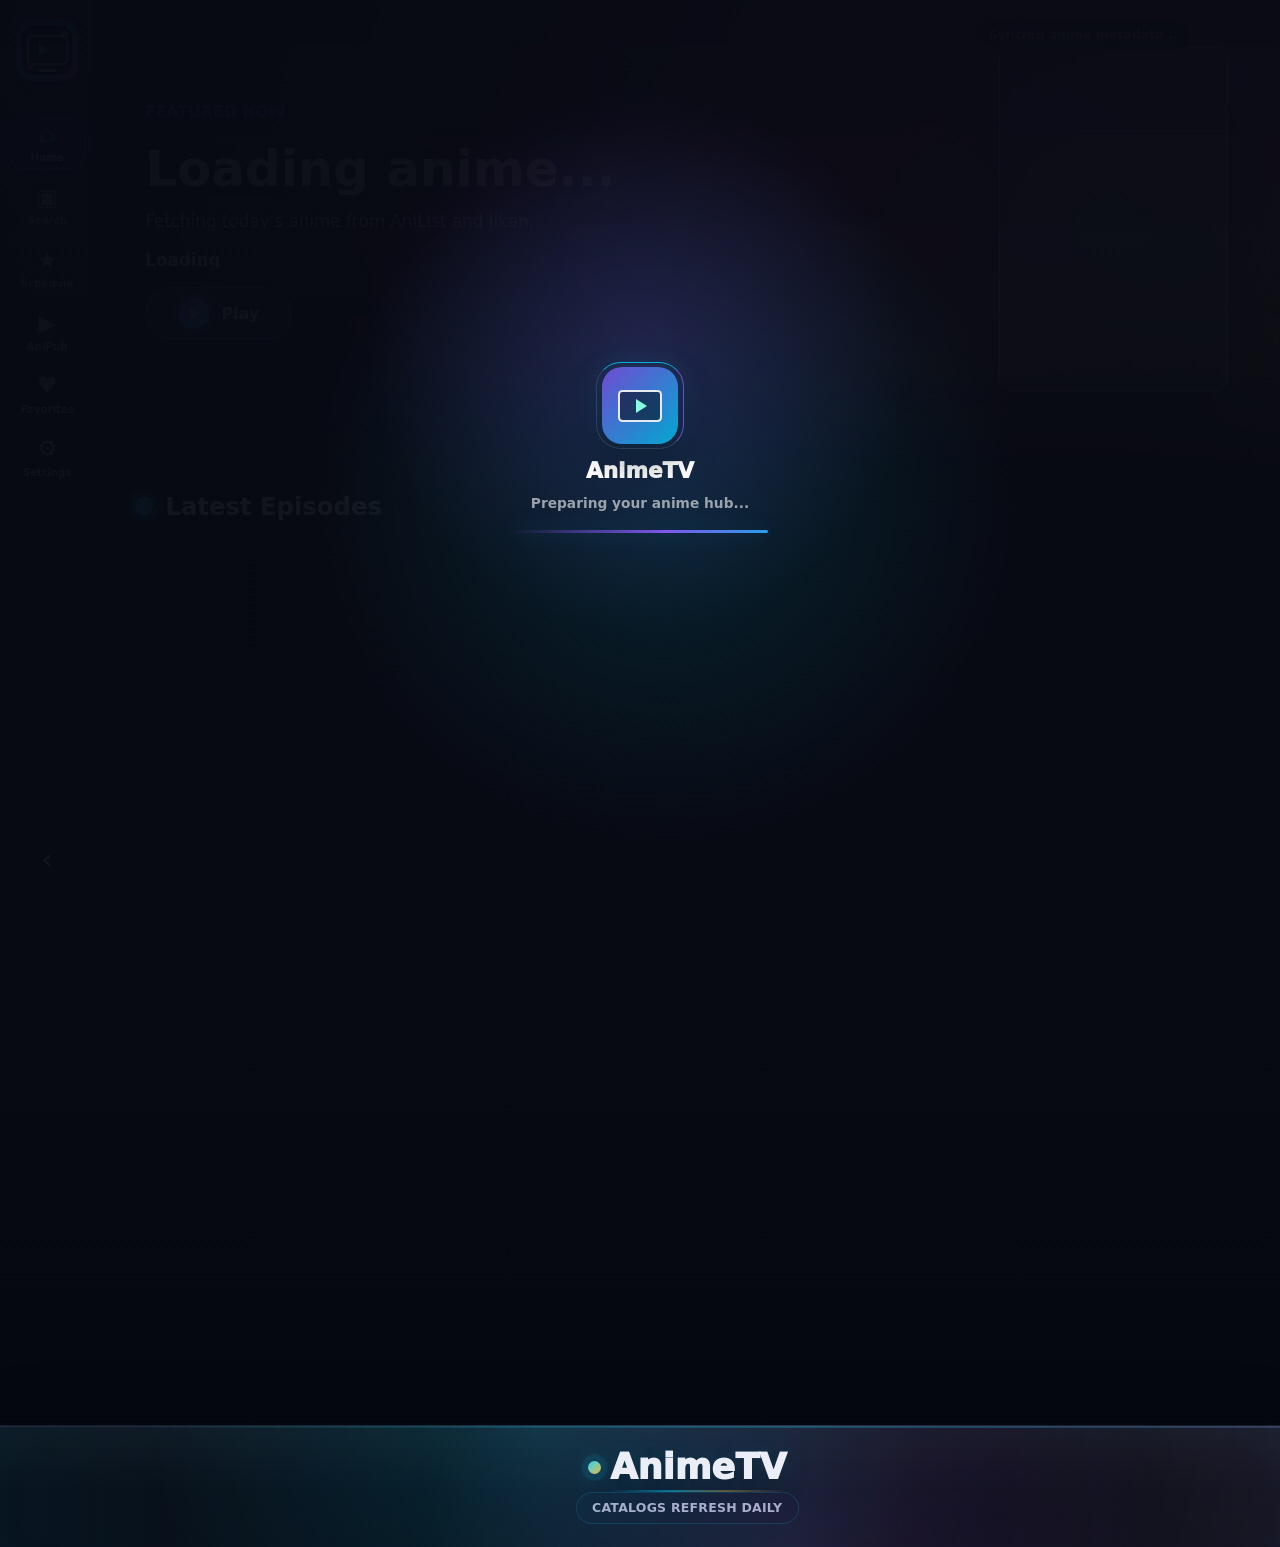
==== commit 91f3155b: "Fix cinema mode player UI, deployment pipeline, and Vercel config Cinema mode (v154): - Remove dupli" ====
--- a/vercel-static/index.html
+++ b/vercel-static/index.html
@@ -8,7 +8,7 @@
     <link rel="icon" type="image/svg+xml" href="icon.svg">
     <link rel="shortcut icon" href="icon.svg">
     <link rel="manifest" href="manifest.webmanifest">
-    <link rel="stylesheet" href="styles.css?v=148">
+    <link rel="stylesheet" href="styles.css?v=154">
   </head>
   <body>
     <div class="app-loader" id="appLoader" role="status" aria-live="polite">
@@ -54,10 +54,6 @@
           <button class="nav-link focusable" data-route="favorites">
             <span aria-hidden="true">♥</span>
             Favorites
-          </button>
-          <button class="nav-link focusable" data-route="sources">
-            <span aria-hidden="true">◉</span>
-            Sources
           </button>
           <button class="nav-link focusable" data-route="settings">
             <span aria-hidden="true">⚙</span>
@@ -223,8 +219,8 @@
     </div>
 
     <div class="watch-overlay" id="watchOverlay" hidden>
+      <button class="close-button focusable" id="closeOverlay" aria-label="Close">×</button>
       <div class="watch-panel" role="dialog" aria-modal="true" aria-labelledby="watchTitle">
-        <button class="close-button focusable" id="closeOverlay" aria-label="Close">×</button>
         <div class="video-frame" id="videoFrame">
           <div class="watch-art" id="watchArt">
             <div class="watch-poster-placeholder">
@@ -247,11 +243,11 @@
       </div>
     </div>
 
-    <script src="js/constants.js?v=148"></script>
-    <script src="js/translations.js?v=148"></script>
-    <script src="js/utils.js?v=148"></script>
-    <script src="js/normalize.js?v=148"></script>
-    <script src="update-manager.js?v=148"></script>
-    <script src="client.js?v=148"></script>
+    <script src="js/constants.js?v=154"></script>
+    <script src="js/translations.js?v=154"></script>
+    <script src="js/utils.js?v=154"></script>
+    <script src="js/normalize.js?v=154"></script>
+    <script src="update-manager.js?v=154"></script>
+    <script src="client.js?v=154"></script>
   </body>
 </html>
--- a/vercel-static/styles.css
+++ b/vercel-static/styles.css
@@ -1891,9 +1891,9 @@
 }
 
 .settings-grid:has(.settings-rail) {
-  grid-template-columns: minmax(10rem, 14rem) minmax(0, 48rem);
+  grid-template-columns: minmax(10rem, 14rem) minmax(0, 54rem);
   align-items: start;
-  max-width: 80rem;
+  max-width: 86rem;
   min-height: min(42rem, 74vh);
   padding: 0;
   overflow: hidden;
@@ -1919,6 +1919,9 @@
 }
 
 .settings-rail-item {
+  display: flex;
+  align-items: center;
+  gap: 0.5rem;
   min-height: 3.3rem;
   padding: 0 1rem;
   border: 0.08rem solid transparent;
@@ -1929,6 +1932,7 @@
   font-weight: 900;
   text-align: left;
   cursor: pointer;
+  transition: color 150ms, background 150ms, border-color 150ms;
 }
 
 .settings-rail-item:is(:hover, :focus-visible, .is-tv-focused, .is-selected) {
@@ -1941,6 +1945,9 @@
 
 .settings-rail-item.is-selected {
   border-color: rgba(255, 255, 255, 0.52);
+  background:
+    linear-gradient(135deg, rgba(34, 215, 255, 0.14), rgba(138, 92, 255, 0.18)),
+    rgba(255, 255, 255, 0.09);
 }
 
 .settings-version {
@@ -1955,8 +1962,10 @@
 
 .settings-console {
   display: grid;
-  gap: 1.2rem;
-  max-height: min(74vh, 48rem);
+  align-content: start;
+  gap: 1rem;
+  height: min(74vh, 48rem);
+  max-height: none;
   overflow-y: auto;
   overflow-x: hidden;
   overscroll-behavior: contain;
@@ -1967,13 +1976,18 @@
 .settings-panel {
   display: grid;
   gap: 0.65rem;
+  min-height: min(64vh, 40rem);
+  align-content: start;
   padding: 0.95rem 0 1.35rem;
-  border-bottom: 0.08rem solid rgba(255, 255, 255, 0.07);
   scroll-margin-top: 1rem;
 }
 
-.settings-panel:last-child {
-  border-bottom: 0;
+.settings-panel[hidden] {
+  display: none;
+}
+
+.settings-panel.is-active {
+  animation: settingsPanelIn 180ms ease both;
 }
 
 .settings-panel-head {
@@ -1981,7 +1995,9 @@
   grid-template-columns: 2.3rem minmax(0, 1fr);
   align-items: center;
   gap: 0.8rem;
-  margin-bottom: 0.3rem;
+  margin-bottom: 0.5rem;
+  padding-bottom: 0.8rem;
+  border-bottom: 0.08rem solid rgba(255, 255, 255, 0.07);
 }
 
 .settings-panel-head h3 {
@@ -1996,6 +2012,17 @@
   color: rgba(246, 243, 255, 0.52);
   font-size: 0.84rem;
   font-weight: 750;
+}
+
+@keyframes settingsPanelIn {
+  from {
+    opacity: 0;
+    transform: translateY(0.35rem);
+  }
+  to {
+    opacity: 1;
+    transform: translateY(0);
+  }
 }
 
 .settings-line {
@@ -2090,6 +2117,220 @@
   font-weight: 950;
 }
 
+/* ── Settings Rail Icon ──────────────────────────────────────────────── */
+.rail-icon {
+  display: inline-block;
+  width: 1.4em;
+  opacity: 0.7;
+}
+
+.settings-rail-item.is-selected .rail-icon {
+  opacity: 1;
+}
+
+/* ── Settings Group Label & Divider ──────────────────────────────────── */
+.settings-group-label {
+  margin: 0.65rem 0 0.1rem;
+  color: rgba(0, 210, 255, 0.72);
+  font-size: 0.7rem;
+  font-weight: 950;
+  letter-spacing: 0.1em;
+  text-transform: uppercase;
+}
+
+.settings-divider {
+  height: 0.08rem;
+  margin: 0.5rem 0 0.2rem;
+  border: none;
+  background: rgba(255, 255, 255, 0.07);
+}
+
+.settings-line > span small {
+  display: block;
+  margin-top: 0.18rem;
+  color: rgba(246, 243, 255, 0.42);
+  font-size: 0.76rem;
+  font-weight: 750;
+}
+
+/* ── Volume Slider ────────────────────────────────────────────────────── */
+.settings-volume-line.settings-line {
+  display: grid;
+  gap: 0.55rem;
+  min-height: unset;
+  padding: 0.6rem 0;
+  grid-template-columns: 1fr;
+  align-items: start;
+}
+
+.settings-volume-label {
+  display: flex;
+  align-items: baseline;
+  gap: 0.6rem;
+}
+
+.settings-volume-label > span {
+  color: rgba(246, 243, 255, 0.78);
+  font-weight: 850;
+}
+
+.settings-volume-value {
+  margin-left: auto;
+  color: rgba(0, 210, 255, 0.9);
+  font-size: 0.82rem;
+  font-weight: 900;
+  font-variant-numeric: tabular-nums;
+  transition: color 120ms;
+}
+
+.settings-volume-wrap {
+  display: flex;
+  align-items: center;
+  gap: 0.7rem;
+}
+
+.settings-volume-icon {
+  font-size: 1rem;
+  opacity: 0.65;
+  flex-shrink: 0;
+}
+
+.settings-volume-slider {
+  flex: 1;
+  -webkit-appearance: none;
+  appearance: none;
+  height: 0.38rem;
+  border-radius: 999rem;
+  outline: none;
+  cursor: pointer;
+  background: linear-gradient(
+    to right,
+    var(--cyan) 0%,
+    var(--cyan) var(--vol-pct, 10%),
+    rgba(255, 255, 255, 0.12) var(--vol-pct, 10%),
+    rgba(255, 255, 255, 0.12) 100%
+  );
+  transition: opacity 160ms;
+}
+
+.settings-volume-slider:focus-visible {
+  box-shadow: 0 0 0 0.15rem rgba(0, 210, 255, 0.5);
+}
+
+.settings-volume-slider::-webkit-slider-thumb {
+  -webkit-appearance: none;
+  appearance: none;
+  width: 1.15rem;
+  height: 1.15rem;
+  border-radius: 50%;
+  background: #ffffff;
+  box-shadow: 0 0.1rem 0.6rem rgba(0, 0, 0, 0.4);
+  cursor: pointer;
+  transition: transform 160ms, background 160ms;
+}
+
+.settings-volume-slider::-moz-range-thumb {
+  width: 1.15rem;
+  height: 1.15rem;
+  border: none;
+  border-radius: 50%;
+  background: #ffffff;
+  box-shadow: 0 0.1rem 0.6rem rgba(0, 0, 0, 0.4);
+  cursor: pointer;
+}
+
+.settings-volume-slider:hover::-webkit-slider-thumb,
+.settings-volume-slider:focus::-webkit-slider-thumb {
+  background: var(--cyan);
+  transform: scale(1.2);
+}
+
+.settings-volume-slider:hover::-moz-range-thumb,
+.settings-volume-slider:focus::-moz-range-thumb {
+  background: var(--cyan);
+  transform: scale(1.2);
+}
+
+/* ── Settings Sources Tab ─────────────────────────────────────────────── */
+.settings-source-summary {
+  margin: 0 0 0.4rem;
+  padding: 0.55rem 0.8rem;
+  border-radius: 0.65rem;
+  background: rgba(255, 255, 255, 0.05);
+  color: rgba(246, 243, 255, 0.58);
+  font-size: 0.82rem;
+  font-weight: 800;
+}
+
+.settings-sources-grid {
+  display: grid;
+  gap: 0.7rem;
+}
+
+/* ── Legal Tab ────────────────────────────────────────────────────────── */
+.settings-legal-tabs {
+  display: flex;
+  gap: 0.45rem;
+  padding: 0.3rem;
+  border: 0.08rem solid rgba(255, 255, 255, 0.08);
+  border-radius: 999rem;
+  background: rgba(2, 4, 12, 0.38);
+  width: fit-content;
+  margin-bottom: 0.6rem;
+}
+
+.settings-legal-content {
+  max-height: 28rem;
+  overflow-y: auto;
+  scrollbar-width: thin;
+  scrollbar-color: rgba(255, 255, 255, 0.15) transparent;
+  padding-right: 0.5rem;
+}
+
+.settings-legal-section {
+  display: grid;
+  gap: 0.6rem;
+}
+
+.settings-legal-section h4 {
+  margin: 0.6rem 0 0.1rem;
+  color: rgba(0, 210, 255, 0.85);
+  font-size: 0.78rem;
+  font-weight: 950;
+  letter-spacing: 0.08em;
+  text-transform: uppercase;
+}
+
+.settings-legal-section h4:first-child {
+  margin-top: 0;
+}
+
+.settings-legal-section p {
+  margin: 0;
+  color: rgba(246, 243, 255, 0.64);
+  font-size: 0.84rem;
+  font-weight: 750;
+  line-height: 1.65;
+}
+
+.settings-legal-section ul {
+  margin: 0;
+  padding-left: 1.2rem;
+  color: rgba(246, 243, 255, 0.6);
+  font-size: 0.84rem;
+  font-weight: 750;
+  line-height: 1.7;
+}
+
+.settings-legal-section a {
+  color: rgba(0, 210, 255, 0.9);
+  text-decoration: none;
+}
+
+.settings-legal-section a:hover {
+  text-decoration: underline;
+}
+
 body[data-theme="light"] .settings-grid {
   border-color: rgba(16, 21, 36, 0.08);
   background:
@@ -2246,12 +2487,15 @@
   position: fixed;
   inset: 0;
   z-index: 50;
-  display: grid;
-  place-items: center;
-  padding: 2rem;
+  /* always center the panel both axes */
+  display: flex;
+  align-items: center;
+  justify-content: center;
+  padding: clamp(0.75rem, 2vw, 2rem);
   background: rgba(6, 5, 16, 0.82);
   backdrop-filter: blur(12px);
   animation: overlay-fade 200ms ease both;
+  overflow-y: auto;
 }
 
 .watch-overlay[hidden] {
@@ -2261,30 +2505,44 @@
 .watch-panel {
   position: relative;
   display: grid;
-  grid-template-columns: minmax(26rem, 0.8fr) minmax(28rem, 0.9fr);
-  gap: 1.5rem;
-  width: min(104rem, 96vw);
+  grid-template-columns: minmax(24rem, 0.8fr) minmax(26rem, 0.9fr);
+  align-items: stretch;
+  gap: 1.2rem;
+  width: min(102rem, 100%);
+  /* Explicit height so grid items can use min-height: 0 and scroll correctly */
+  height: min(calc(100dvh - clamp(1.5rem, 4vw, 4rem)), 54rem);
   padding: 1rem;
   border: 0.08rem solid var(--line);
   border-radius: 1.15rem;
   background: #101321;
   box-shadow: var(--shadow);
+  overflow: hidden;
   animation: modal-rise 260ms ease both;
+  margin: auto;
 }
 
 .close-button {
+  /* Anchored to the watch-overlay (position: fixed), not the panel */
   position: absolute;
-  right: 0.8rem;
-  top: 0.8rem;
-  z-index: 3;
-  width: 3rem;
-  height: 3rem;
+  right: clamp(0.5rem, 1.5vw, 1.2rem);
+  top: clamp(0.5rem, 1.5vw, 1.2rem);
+  z-index: 60;
+  flex-shrink: 0;
+  width: 2.6rem;
+  height: 2.6rem;
   border-radius: 50%;
   color: #ffffff;
   background: rgba(255, 255, 255, 0.14);
-  font-size: 2rem;
+  font-size: 1.7rem;
   line-height: 1;
   cursor: pointer;
+  backdrop-filter: blur(8px);
+  transition: background 160ms;
+}
+
+.close-button:is(:hover, :focus-visible) {
+  background: rgba(220, 60, 60, 0.72);
+  outline: 0;
 }
 
 .video-frame {
@@ -2292,7 +2550,7 @@
   display: grid;
   place-items: center;
   align-content: center;
-  min-height: 30rem;
+  min-height: 0;
   padding: 2rem;
   border-radius: 0.5rem;
   overflow: hidden;
@@ -2328,11 +2586,88 @@
 }
 
 .watch-art,
+.watch-ready-state,
+.source-picker,
 .video-frame p,
 .video-frame video {
   position: relative;
   z-index: 2;
 }
+
+/* Source picker fills the entire video-frame edge-to-edge */
+.video-frame:has(.source-picker) {
+  padding: 0;
+  align-content: stretch;
+  place-items: stretch;
+}
+
+.video-frame .source-picker {
+  height: 100%;
+}
+
+/* ── Rich "ready" state shown before an episode is selected ─────────────── */
+.watch-ready-state {
+  display: flex;
+  flex-direction: column;
+  align-items: center;
+  gap: 1rem;
+  width: 100%;
+  padding: 1.5rem 1rem 0.5rem;
+}
+
+.watch-ready-poster-wrap {
+  width: min(14rem, 42%);
+  min-width: 9rem;
+  aspect-ratio: 2 / 3;
+  filter: drop-shadow(0 1.2rem 2.4rem rgba(0, 0, 0, 0.55));
+  animation: watchPosterIn 0.35s ease both;
+}
+
+@keyframes watchPosterIn {
+  from { opacity: 0; transform: translateY(0.6rem) scale(0.96); }
+  to   { opacity: 1; transform: translateY(0) scale(1); }
+}
+
+.watch-ready-cta {
+  display: flex;
+  flex-direction: column;
+  align-items: center;
+  gap: 0.32rem;
+  text-align: center;
+  animation: watchPosterIn 0.42s 0.1s ease both;
+}
+
+.watch-ready-source {
+  display: inline-block;
+  padding: 0.18rem 0.7rem;
+  border-radius: 2rem;
+  background: rgba(138, 92, 255, 0.22);
+  color: rgba(200, 180, 255, 0.9);
+  font-size: 0.68rem;
+  font-weight: 900;
+  letter-spacing: 0.04em;
+  text-transform: uppercase;
+}
+
+.watch-ready-hint {
+  color: rgba(246, 243, 255, 0.62);
+  font-size: 0.84rem;
+  font-weight: 700;
+  margin: 0;
+}
+
+.watch-ready-arrow {
+  font-size: 1.3rem;
+  color: rgba(138, 92, 255, 0.65);
+  animation: watchArrowBounce 1.6s ease-in-out infinite;
+  line-height: 1;
+}
+
+@keyframes watchArrowBounce {
+  0%, 100% { transform: translateY(0); }
+  50%       { transform: translateY(5px); }
+}
+/* ─────────────────────────────────────────────────────────────────────────── */
 
 .watch-art {
   display: grid;
@@ -2446,10 +2781,13 @@
 }
 
 .watch-info {
-  max-height: calc(92vh - 2rem);
-  overflow: auto;
+  /* min-height: 0 lets the grid item shrink to the panel's height */
+  min-height: 0;
+  overflow-y: auto;
+  overflow-x: hidden;
   min-width: 0;
-  padding: 3.8rem 4.4rem 1rem 0;
+  padding: 1rem 1rem 1.5rem 0;
+  scrollbar-width: thin;
 }
 
 .watch-info h2 {
@@ -2919,6 +3257,7 @@
 .player-server-options {
   display: flex;
   flex-wrap: wrap;
+  justify-content: center;
   gap: 0.55rem;
   width: 100%;
   padding: 0.15rem 0.05rem;
@@ -2927,9 +3266,11 @@
 .player-source-heading {
   flex: 1 0 100%;
   display: grid;
+  justify-items: center;
   gap: 0.08rem;
   margin-bottom: 0.18rem;
   color: #ffffff;
+  text-align: center;
 }
 
 .player-source-heading strong {
@@ -2951,6 +3292,7 @@
     "number"
     "source";
   align-items: center;
+  justify-items: center;
   gap: 0.12rem;
   min-width: 7rem;
   min-height: 4rem;
@@ -2963,6 +3305,7 @@
     rgba(40, 35, 72, 0.9);
   box-shadow: inset 0 0 0 0.04rem rgba(255, 255, 255, 0.03);
   cursor: pointer;
+  text-align: center;
   transition: transform 180ms ease, background 180ms ease, border-color 180ms ease, box-shadow 180ms ease, color 180ms ease;
 }
 
@@ -2977,6 +3320,7 @@
 
 .player-server-option strong {
   grid-area: number;
+  max-width: 100%;
   overflow: hidden;
   font-size: 0.94rem;
   line-height: 1.1;
@@ -3010,24 +3354,326 @@
   color: rgba(255, 255, 255, 0.78);
 }
 
+/* ── Loading hint while addon sources are being fetched ─────────────────── */
+.addon-loading-hint {
+  padding: 1.2rem 1.5rem;
+  color: rgba(246, 243, 255, 0.42);
+  font-size: 0.82rem;
+  font-weight: 800;
+  letter-spacing: 0.04em;
+  text-transform: uppercase;
+  animation: addonLoadingPulse 1.4s ease-in-out infinite;
+}
+
+@keyframes addonLoadingPulse {
+  0%, 100% { opacity: 0.35; }
+  50%       { opacity: 0.8; }
+}
+
+/* Fade-in each addon band as it arrives */
+.addon-band {
+  animation: addonBandIn 0.38s ease both;
+}
+
+@keyframes addonBandIn {
+  from { opacity: 0; transform: translateY(0.5rem); }
+  to   { opacity: 1; transform: translateY(0); }
+}
+/* ─────────────────────────────────────────────────────────────────────────── */
+
+/* ── Source picker (shown after ✕ exit button is clicked) ────────────────── */
+.source-picker {
+  display: flex;
+  flex-direction: column;
+  align-items: stretch;
+  width: 100%;
+  height: 100%;
+  min-height: 18rem;
+  padding: 0;
+  gap: 0;
+  overflow: hidden;
+}
+
+/* ── Poster hero strip ───────────────────────────────────────────────── */
+.source-picker-hero {
+  position: relative;
+  display: flex;
+  align-items: flex-end;
+  gap: 1rem;
+  flex-shrink: 0;
+  min-height: 10rem;
+  padding: 1.1rem 1.2rem 0.9rem;
+  background: linear-gradient(135deg, rgba(20, 10, 38, 0.85), rgba(10, 14, 28, 0.7));
+  overflow: hidden;
+}
+
+.source-picker-hero::before {
+  content: "";
+  position: absolute;
+  inset: 0;
+  background: var(--watch-bg, none) center / cover no-repeat;
+  opacity: 0.22;
+  filter: blur(18px) saturate(1.4);
+  transform: scale(1.08);
+  pointer-events: none;
+}
+
+.source-picker-art {
+  position: relative;
+  flex-shrink: 0;
+  width: 4.8rem;
+  height: 7rem;
+  border-radius: 0.6rem;
+  object-fit: cover;
+  box-shadow: 0 0.6rem 2rem rgba(0, 0, 0, 0.55);
+}
+
+.source-picker-art-placeholder {
+  background: linear-gradient(135deg, rgba(0, 210, 255, 0.18), rgba(138, 92, 255, 0.14));
+  border: 0.08rem solid rgba(255, 255, 255, 0.1);
+}
+
+.source-picker-hero-text {
+  position: relative;
+  display: flex;
+  flex-direction: column;
+  gap: 0.28rem;
+  min-width: 0;
+}
+
+.source-picker-show-title {
+  display: -webkit-box;
+  -webkit-line-clamp: 2;
+  -webkit-box-orient: vertical;
+  overflow: hidden;
+  color: #ffffff;
+  font-size: 1.05rem;
+  font-weight: 900;
+  line-height: 1.25;
+}
+
+.source-picker-ep-label {
+  color: rgba(0, 210, 255, 0.85);
+  font-size: 0.76rem;
+  font-weight: 850;
+}
+
+/* ── Heading strip ───────────────────────────────────────────────────── */
+.source-picker-heading {
+  display: flex;
+  align-items: center;
+  justify-content: space-between;
+  flex-shrink: 0;
+  gap: 0.5rem;
+  padding: 0.7rem 1.2rem 0.5rem;
+  border-bottom: 0.08rem solid rgba(255, 255, 255, 0.07);
+  color: #fff;
+}
+
+.source-picker-heading strong {
+  font-size: 0.9rem;
+  font-weight: 900;
+}
+
+.source-picker-heading span {
+  font-size: 0.72rem;
+  color: rgba(246, 243, 255, 0.46);
+  font-weight: 800;
+}
+
+/* ── Options list ────────────────────────────────────────────────────── */
+.source-picker-options {
+  display: flex;
+  flex-direction: column;
+  gap: 0.45rem;
+  padding: 0.75rem 1rem;
+  overflow-y: auto;
+  flex: 1;
+  align-content: flex-start;
+}
+
+/* Base option row — shared by all states */
+.source-picker-option {
+  display: flex;
+  align-items: center;
+  gap: 0.75rem;
+  width: 100%;
+  padding: 0.72rem 0.95rem;
+  border-radius: 0.72rem;
+  border: 0.08rem solid rgba(255, 255, 255, 0.08);
+  color: rgba(246, 243, 255, 0.9);
+  background: rgba(255, 255, 255, 0.04);
+  font: inherit;
+  text-align: left;
+  transition: background 160ms, border-color 160ms, box-shadow 160ms, transform 120ms;
+}
+
+/* ── Found: fully playable server ───────────────────────────────────── */
+.source-picker-option-found {
+  border-color: rgba(0, 210, 255, 0.28);
+  background: linear-gradient(130deg, rgba(0, 210, 255, 0.08), rgba(138, 92, 255, 0.1));
+  cursor: pointer;
+}
+
+.source-picker-option-found:is(:hover, :focus-visible, .is-tv-focused) {
+  outline: 0;
+  background: linear-gradient(130deg, rgba(34, 215, 255, 0.88), rgba(138, 92, 255, 0.78));
+  border-color: transparent;
+  color: #06121d;
+  box-shadow: 0 0.4rem 1.2rem rgba(0, 0, 0, 0.3);
+  transform: translateY(-0.05rem);
+}
+
+.source-picker-option-found:is(:hover, :focus-visible, .is-tv-focused) small,
+.source-picker-option-found:is(:hover, :focus-visible, .is-tv-focused) .source-picker-slot-play-icon {
+  color: rgba(6, 18, 29, 0.65);
+}
+
+.source-picker-option-found:is(:hover, :focus-visible, .is-tv-focused) .source-picker-slot-play-badge {
+  background: rgba(6, 18, 29, 0.18);
+  color: #06121d;
+}
+
+/* ── Checking: lookup still in-flight ───────────────────────────────── */
+.source-picker-option-checking {
+  opacity: 0.62;
+  cursor: default;
+  border-color: rgba(255, 255, 255, 0.05);
+}
+
+/* ── Unavailable: lookup finished, nothing found ────────────────────── */
+.source-picker-option-unavail {
+  opacity: 0.32;
+  cursor: default;
+  border-color: rgba(255, 255, 255, 0.04);
+}
+
+/* ── Slot icon (left) ────────────────────────────────────────────────── */
+.source-picker-slot-icon {
+  flex-shrink: 0;
+  width: 1.6rem;
+  height: 1.6rem;
+  display: flex;
+  align-items: center;
+  justify-content: center;
+  border-radius: 50%;
+  font-size: 0.72rem;
+  font-weight: 900;
+}
+
+.source-picker-slot-play-icon {
+  color: rgba(0, 210, 255, 0.9);
+  background: rgba(0, 210, 255, 0.12);
+  font-size: 0.6rem;
+}
+
+.source-picker-slot-off-icon {
+  color: rgba(255, 255, 255, 0.28);
+  background: rgba(255, 255, 255, 0.05);
+  font-size: 0.85rem;
+}
+
+.source-picker-slot-checking-icon {
+  background: rgba(0, 210, 255, 0.07);
+}
+
+/* ── Slot body (center) ──────────────────────────────────────────────── */
+.source-picker-slot-body {
+  flex: 1;
+  min-width: 0;
+  display: flex;
+  flex-direction: column;
+  gap: 0.1rem;
+}
+
+.source-picker-slot-body strong {
+  font-size: 0.88rem;
+  font-weight: 900;
+  line-height: 1.2;
+  white-space: nowrap;
+  overflow: hidden;
+  text-overflow: ellipsis;
+}
+
+.source-picker-slot-body small {
+  color: rgba(246, 243, 255, 0.48);
+  font-size: 0.68rem;
+  font-weight: 800;
+  white-space: nowrap;
+  overflow: hidden;
+  text-overflow: ellipsis;
+}
+
+/* ── Play badge (right, found only) ──────────────────────────────────── */
+.source-picker-slot-play-badge {
+  flex-shrink: 0;
+  padding: 0.22rem 0.6rem;
+  border-radius: 999rem;
+  background: rgba(0, 210, 255, 0.15);
+  color: rgba(0, 210, 255, 0.9);
+  font-size: 0.66rem;
+  font-weight: 950;
+  letter-spacing: 0.04em;
+  text-transform: uppercase;
+}
+
+/* ── Spinner ─────────────────────────────────────────────────────────── */
+.source-picker-spinner {
+  display: inline-block;
+  width: 0.9rem;
+  height: 0.9rem;
+  border: 0.12rem solid rgba(0, 210, 255, 0.3);
+  border-top-color: var(--cyan);
+  border-radius: 50%;
+  animation: spinnerRotate 700ms linear infinite;
+  flex-shrink: 0;
+}
+
+@keyframes spinnerRotate {
+  to { transform: rotate(360deg); }
+}
+
+/* ✕ exit button — always visible, slightly larger than tool buttons */
+.vid-exit-button {
+  font-size: 1.05rem;
+  font-weight: 900;
+  min-width: 2.5rem;
+  min-height: 2.5rem;
+  border-radius: 50%;
+  background: rgba(255, 255, 255, 0.08);
+  pointer-events: auto;
+}
+
+.vid-exit-button:is(:hover, :focus-visible, .is-tv-focused) {
+  background: rgba(220, 60, 60, 0.55);
+  color: #fff;
+}
+/* ─────────────────────────────────────────────────────────────────────────── */
+
 .player-episode-actions {
   display: grid;
   grid-template-columns: repeat(3, minmax(0, 1fr));
   align-items: center;
-  gap: 0.62rem;
+  gap: 0.55rem;
   width: 100%;
-  min-height: 3.7rem;
-  padding: 0.62rem;
-  border: 0.08rem solid rgba(255, 255, 255, 0.08);
-  border-radius: 0.78rem;
+  max-width: 44rem;
+  /* center the bar horizontally */
+  margin-inline: auto;
+  min-height: 3.2rem;
+  padding: 0.42rem 0.55rem;
+  border: 0.08rem solid rgba(255, 255, 255, 0.1);
+  border-radius: 999rem;
   background:
-    linear-gradient(135deg, rgba(38, 31, 74, 0.82), rgba(18, 22, 39, 0.72)),
-    rgba(20, 18, 42, 0.82);
-  box-shadow: inset 0 0 0 0.08rem rgba(255, 255, 255, 0.025);
-}
-
-.player-episode-actions:has(.player-download-action:not(:disabled)) {
+    linear-gradient(135deg, rgba(20, 16, 42, 0.94), rgba(10, 12, 24, 0.92));
+  box-shadow:
+    inset 0 0 0 0.08rem rgba(255, 255, 255, 0.06),
+    0 0.5rem 1.6rem rgba(0, 0, 0, 0.35);
+  backdrop-filter: blur(10px);
+}
+
+.player-episode-actions:has(.player-download-action) {
   grid-template-columns: repeat(4, minmax(0, 1fr));
+  max-width: 52rem;
 }
 
 .player-language-bar {
@@ -3055,17 +3701,18 @@
   justify-content: center;
   gap: 0.42rem;
   width: 100%;
-  min-height: 2.55rem;
-  padding: 0 0.82rem;
-  border: 0.08rem solid rgba(255, 255, 255, 0.1);
-  border-radius: 0.62rem;
-  color: rgba(246, 243, 255, 0.9);
-  background: rgba(255, 255, 255, 0.08);
-  font-size: 0.86rem;
+  min-height: 2.45rem;
+  padding: 0 0.9rem;
+  border: 0.08rem solid transparent;
+  border-radius: 999rem;
+  color: rgba(246, 243, 255, 0.88);
+  background: rgba(255, 255, 255, 0.07);
+  font-size: 0.84rem;
   font-weight: 900;
   text-decoration: none;
   white-space: nowrap;
   cursor: pointer;
+  transition: background 150ms, color 150ms, box-shadow 150ms;
 }
 
 .player-nav-action span {
@@ -3097,6 +3744,7 @@
 .player-nav-action:disabled {
   opacity: 0.42;
   cursor: not-allowed;
+  pointer-events: none;
   transform: none;
   box-shadow: none;
 }
@@ -3121,10 +3769,10 @@
 
 .vidstream-player {
   display: grid;
-  grid-template-columns: minmax(0, 1fr) minmax(12rem, 18rem);
+  grid-template-columns: minmax(0, 1fr);
   grid-template-areas:
-    "stage sources"
-    "actions sources";
+    "stage"
+    "actions";
   gap: 0.9rem;
   align-items: start;
   padding: 0.8rem;
@@ -3136,20 +3784,6 @@
   box-shadow:
     inset 0 0 0 0.08rem rgba(255, 255, 255, 0.035),
     0 1.1rem 2.4rem rgba(0, 0, 0, 0.24);
-}
-
-.vidstream-player .player-server-options {
-  grid-area: sources;
-  align-content: start;
-  flex-direction: column;
-  flex-wrap: nowrap;
-  max-height: min(52vh, 35rem);
-  overflow: auto;
-  padding: 0.25rem;
-}
-
-.vidstream-player .player-server-option {
-  width: 100%;
 }
 
 .vidstream-player .player-episode-actions {
@@ -3225,7 +3859,7 @@
   inset: 0 0 auto;
   z-index: 5;
   display: grid;
-  grid-template-columns: 2.8rem minmax(0, 1fr) 2.8rem;
+  grid-template-columns: minmax(0, 1fr) 2.8rem;
   align-items: center;
   gap: 0.55rem;
   min-height: 3.7rem;
@@ -3235,11 +3869,25 @@
   pointer-events: none;
 }
 
+/* In cinema / iframe mode the topbar becomes a solid bar via flexbox overrides above;
+   the strong inside should be centered with no left compensation */
+.vidstream-player.is-cinema .vid-topbar strong,
+.vidstream-player.is-iframe .vid-topbar strong {
+  padding-left: 0;
+  text-align: center;
+  font-size: 0.92rem;
+  font-weight: 700;
+  letter-spacing: 0.01em;
+  color: rgba(255, 255, 255, 0.92);
+}
+
 .vid-topbar strong {
   min-width: 0;
   overflow: hidden;
   font-size: 0.98rem;
   font-weight: 850;
+  padding-left: 2.8rem;
+  text-align: center;
   text-overflow: ellipsis;
   white-space: nowrap;
 }
@@ -3268,6 +3916,13 @@
   box-shadow: 0 0 0 0.14rem rgba(138, 92, 255, 0.12);
 }
 
+.vid-icon-button:disabled,
+.vid-tool-button:disabled {
+  opacity: 0.28;
+  cursor: not-allowed;
+  pointer-events: none;
+}
+
 .vid-loader {
   position: absolute;
   inset: 0;
@@ -3411,6 +4066,32 @@
 
 .vidstream-player.is-iframe .vid-player-stage {
   min-height: clamp(23rem, 46vw, 36rem);
+  /* Black topbar + iframe stacked vertically */
+  display: flex;
+  flex-direction: column;
+}
+
+/* Opaque black info bar above the iframe */
+.vidstream-player.is-iframe .vid-topbar {
+  order: -1;
+  position: relative;
+  inset: auto;
+  flex: 0 0 auto;
+  display: flex;
+  align-items: center;
+  justify-content: center;
+  background: rgba(0, 0, 0, 0.95);
+  border-bottom: 0.06rem solid rgba(255, 255, 255, 0.13);
+  min-height: 2.8rem;
+  padding: 0.4rem 3rem;
+  pointer-events: auto;
+}
+
+/* iframe fills remaining space after topbar */
+.vidstream-player.is-iframe .vid-player-stage > iframe {
+  flex: 1 1 0;
+  min-height: 0;
+  height: auto;
 }
 
 .vidstream-player.is-iframe .player-inline-prefs {
@@ -3419,39 +4100,84 @@
 
 body.player-cinema-open {
   overflow: hidden;
+}
+
+/* Hide the overlay's outer × when cinema is active — the in-player vid-exit-button serves as close */
+body.player-cinema-open .close-button {
+  display: none;
 }
 
 .vidstream-player.is-cinema {
   position: fixed;
   inset: 0;
   z-index: 10050;
-  grid-template-columns: minmax(0, 1fr) minmax(14rem, 19rem);
+  display: grid;
+  grid-template-columns: minmax(0, 1fr);
+  grid-template-rows: minmax(0, 1fr) auto;
   grid-template-areas:
-    "stage sources"
-    "actions sources";
-  align-content: stretch;
+    "stage"
+    "actions";
   height: 100dvh;
-  padding: 0.75rem;
+  padding: 0;
+  gap: 0;
   border: 0;
   border-radius: 0;
-  background:
-    radial-gradient(circle at 100% 0%, rgba(138, 92, 255, 0.16), transparent 24rem),
-    linear-gradient(135deg, #03050d, #070915);
+  background: #000;
   transition: none;
 }
 
-.vidstream-player.is-cinema .vid-player-stage,
-.vidstream-player.is-cinema .vid-player-stage video,
-.vidstream-player.is-cinema .vid-player-stage iframe {
-  min-height: calc(100dvh - 8.9rem);
-}
-
-.vidstream-player.is-cinema .player-server-options {
-  max-height: calc(100dvh - 1.5rem);
-}
-
+.vidstream-player.is-cinema .vid-player-stage {
+  position: relative;
+  min-height: 0;
+  height: 100%;
+  overflow: hidden;
+  /* Flex column: topbar (black bar) sits above the video */
+  display: flex;
+  flex-direction: column;
+}
+
+/* Pull the topbar to the top of the flex stack via order;
+   it is rendered after <video> in the DOM but appears first visually */
+.vidstream-player.is-cinema .vid-topbar {
+  order: -1;
+  position: relative;
+  inset: auto;
+  flex: 0 0 auto;
+  display: flex;
+  align-items: center;
+  justify-content: center;
+  background: rgba(0, 0, 0, 0.95);
+  border-bottom: 0.06rem solid rgba(255, 255, 255, 0.13);
+  min-height: 2.8rem;
+  padding: 0.4rem 3rem;
+  pointer-events: auto;
+}
+
+/* video grows to fill whatever remains after the topbar */
+.vidstream-player.is-cinema .vid-player-stage > video {
+  order: 0;
+  flex: 1 1 0;
+  min-height: 0;
+  height: auto;
+  width: 100%;
+  object-fit: contain;
+}
+
+/* Episode nav bar at the bottom of cinema — compact pill bar */
 .vidstream-player.is-cinema .player-episode-actions {
   max-width: none;
+  width: 100%;
+  margin-inline: 0;
+  border-radius: 0;
+  border-left: 0;
+  border-right: 0;
+  border-bottom: 0;
+  border-top: 0.08rem solid rgba(255, 255, 255, 0.08);
+  padding: 0.4rem 1rem;
+  min-height: 3.2rem;
+  background: rgba(5, 7, 15, 0.96);
+  backdrop-filter: blur(14px);
+  align-self: stretch;
 }
 
 .player-controls-bar {
@@ -4114,12 +4840,16 @@
 
   .watch-panel {
     grid-template-columns: 1fr;
-    max-height: 92vh;
-    overflow: auto;
+    width: 100%;
+    height: auto;
+    max-height: calc(100dvh - 1.5rem);
+    overflow-y: auto;
+    overflow-x: hidden;
   }
 
   .watch-info {
-    padding: 0 4.1rem 0.5rem 0.5rem;
+    overflow-y: visible;
+    padding: 0.5rem 0.5rem 1rem 0.5rem;
   }
 
   .player-controls-bar {
@@ -4164,7 +4894,6 @@
     max-width: none;
   }
 
-  .player-server-options,
   .player-episode-actions {
     overflow-x: auto;
     padding-bottom: 0.65rem;
@@ -4174,23 +4903,9 @@
   .vidstream-player.is-iframe {
     grid-template-columns: 1fr;
     grid-template-areas:
-      "sources"
       "stage"
       "actions";
     padding: 0.58rem;
-  }
-
-  .vidstream-player .player-server-options {
-    flex-flow: row nowrap;
-    max-height: none;
-    overflow-x: auto;
-    overflow-y: hidden;
-  }
-
-  .vidstream-player .player-source-heading {
-    flex: 0 0 9rem;
-    align-content: center;
-    margin: 0;
   }
 
   .vid-player-stage,
@@ -4234,18 +4949,23 @@
 
   .vidstream-player.is-cinema {
     grid-template-columns: 1fr;
+    grid-template-rows: minmax(0, 1fr) auto;
     grid-template-areas:
       "stage"
-      "sources"
       "actions";
-    overflow: auto;
-    padding-bottom: max(0.75rem, env(safe-area-inset-bottom));
-  }
-
-  .vidstream-player.is-cinema .vid-player-stage,
-  .vidstream-player.is-cinema .vid-player-stage video,
-  .vidstream-player.is-cinema .vid-player-stage iframe {
-    min-height: min(64dvh, 34rem);
+    overflow: hidden;
+    padding-bottom: 0;
+  }
+
+  .vidstream-player.is-cinema .vid-player-stage {
+    min-height: 0;
+    height: 100%;
+  }
+
+  .vidstream-player.is-cinema .vid-player-stage > video {
+    flex: 1 1 0;
+    min-height: 0;
+    height: auto;
   }
 
   .vid-controls {
@@ -4268,7 +4988,6 @@
     justify-self: start;
   }
 
-  .player-server-option,
   .player-nav-action,
   .player-download-action,
   .player-cast-action {
